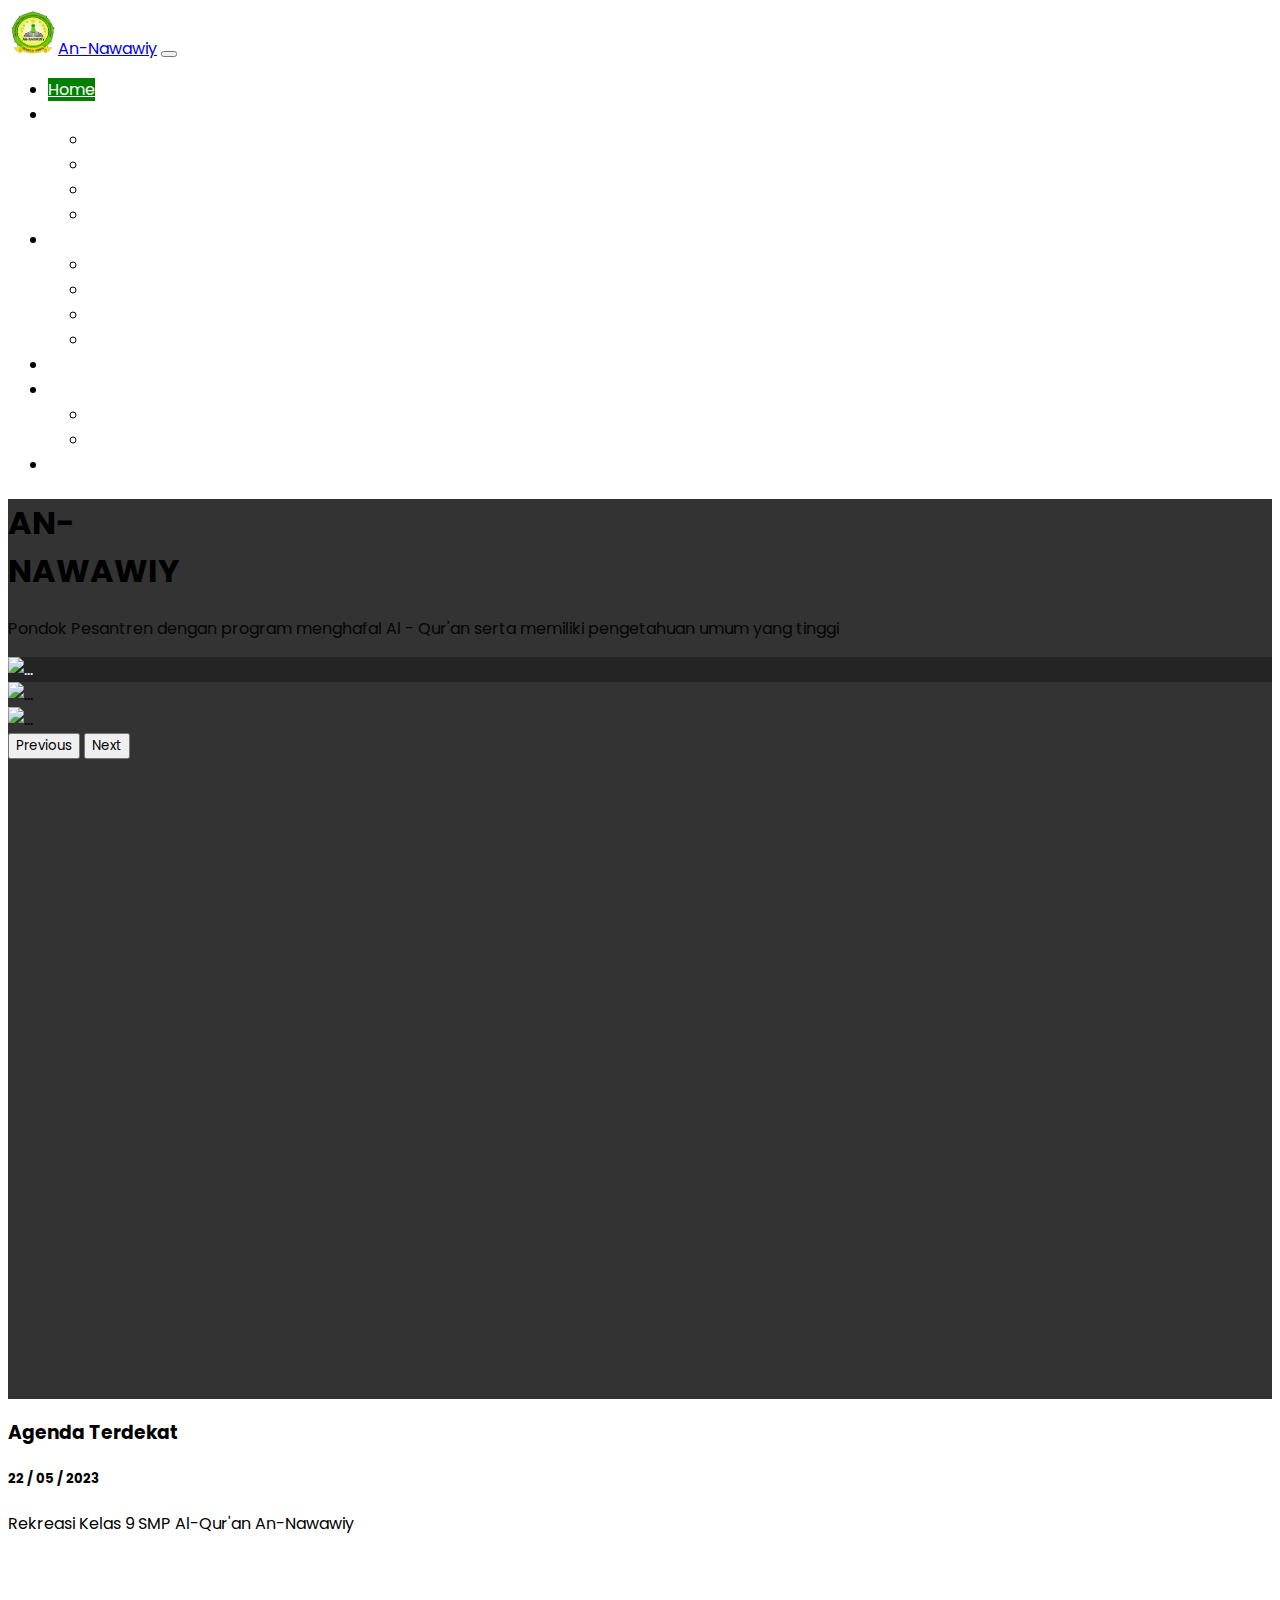
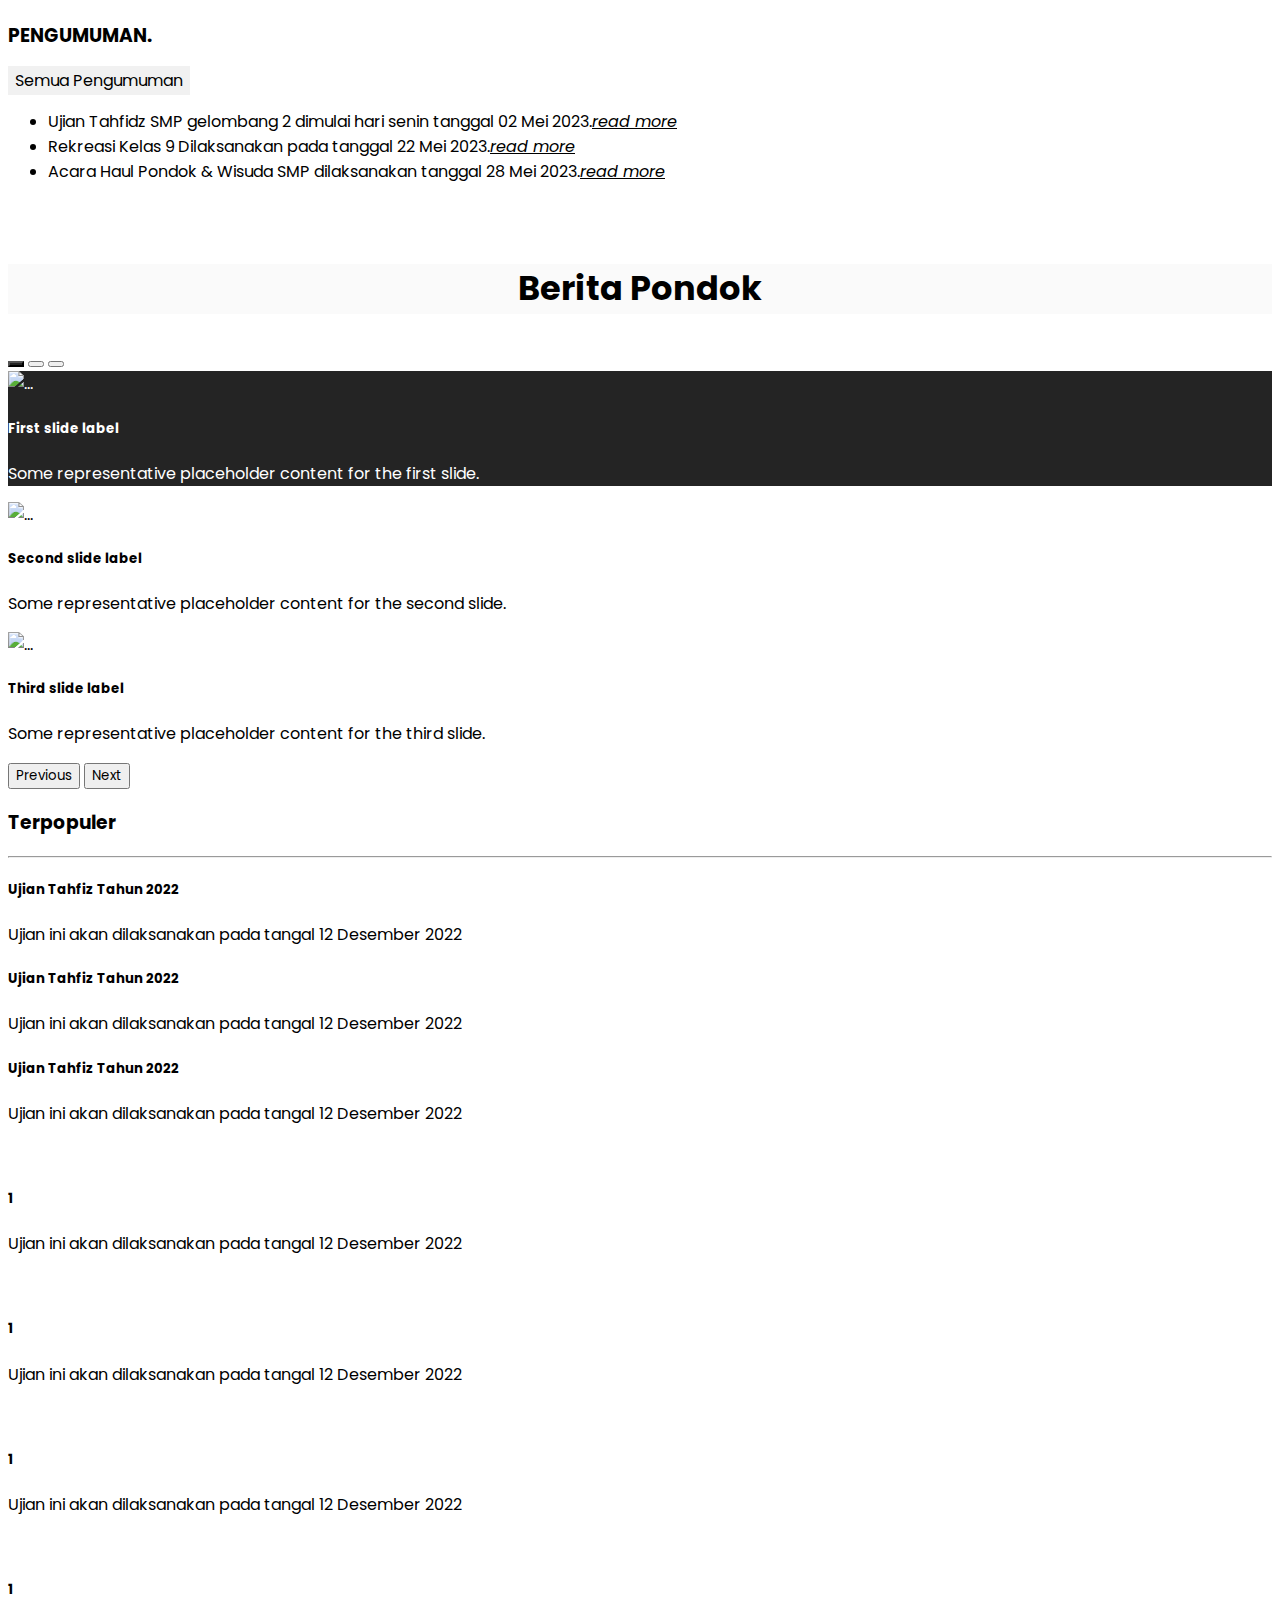
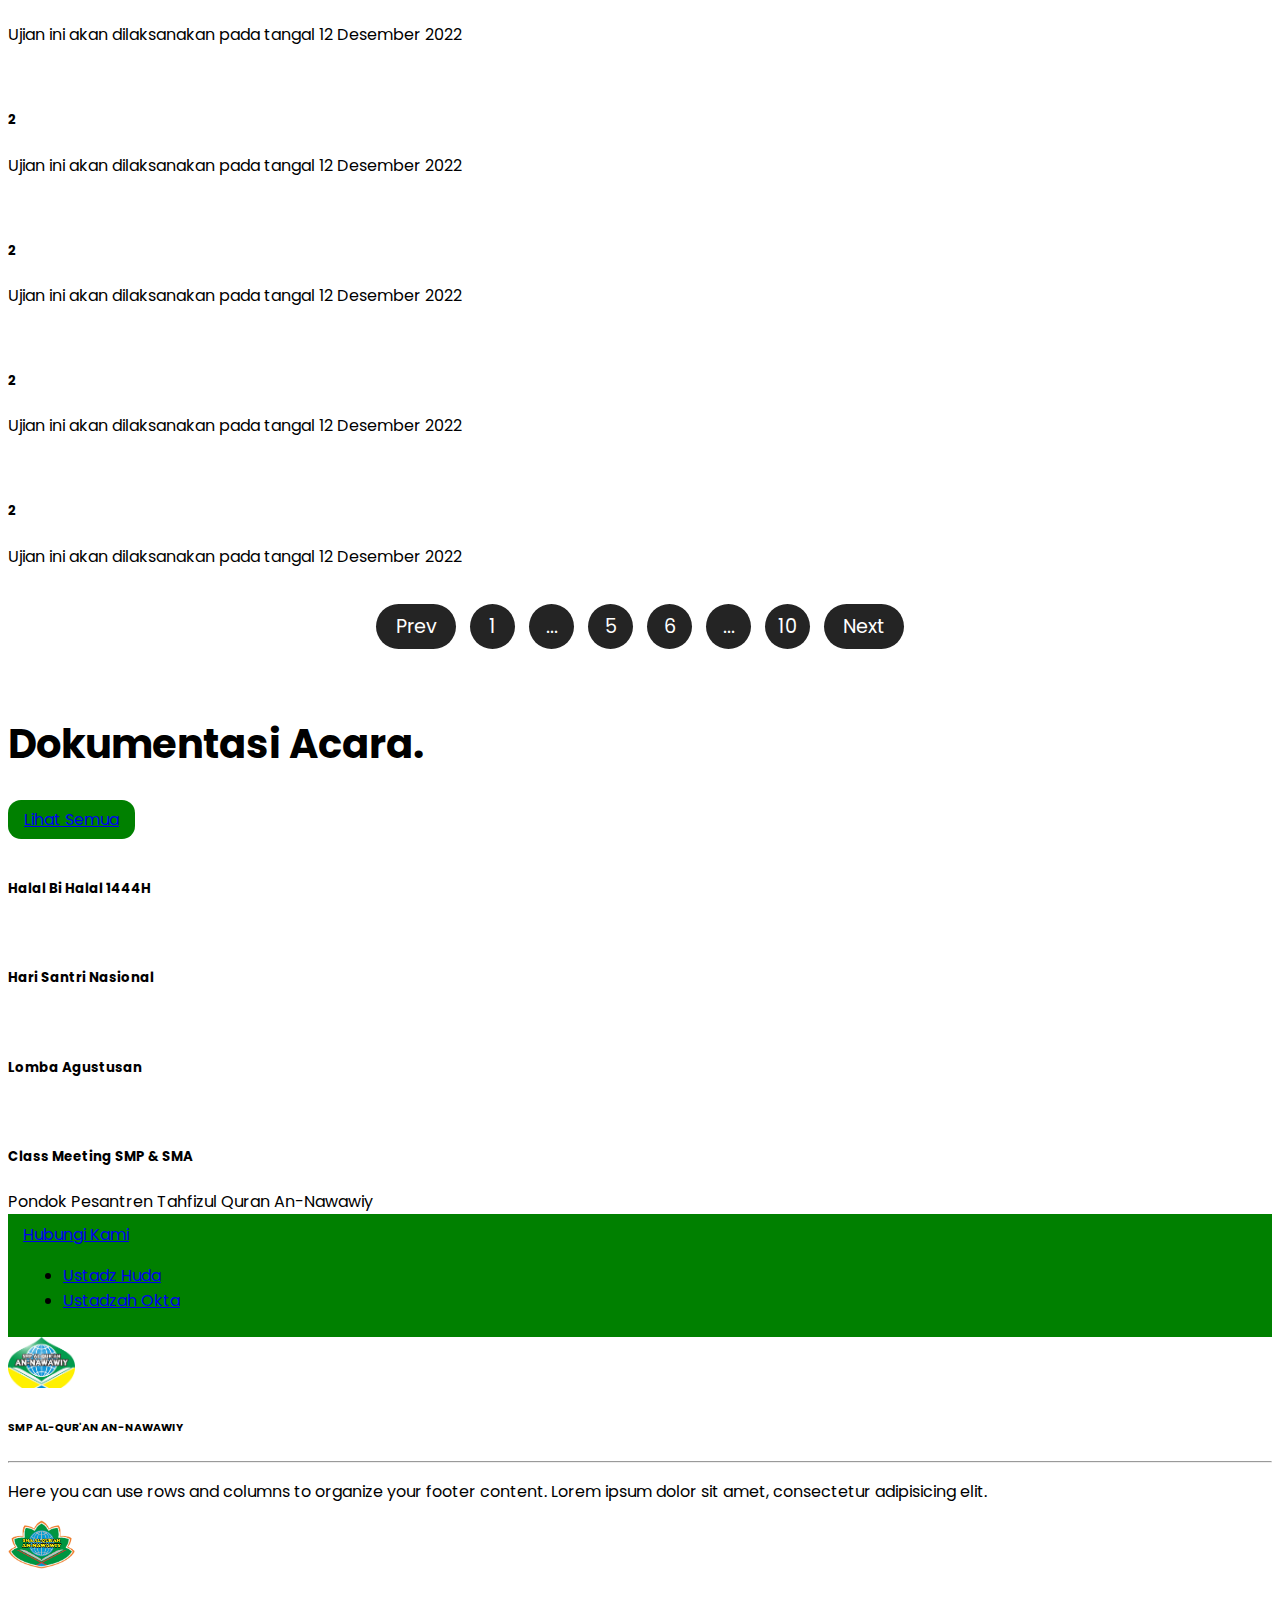
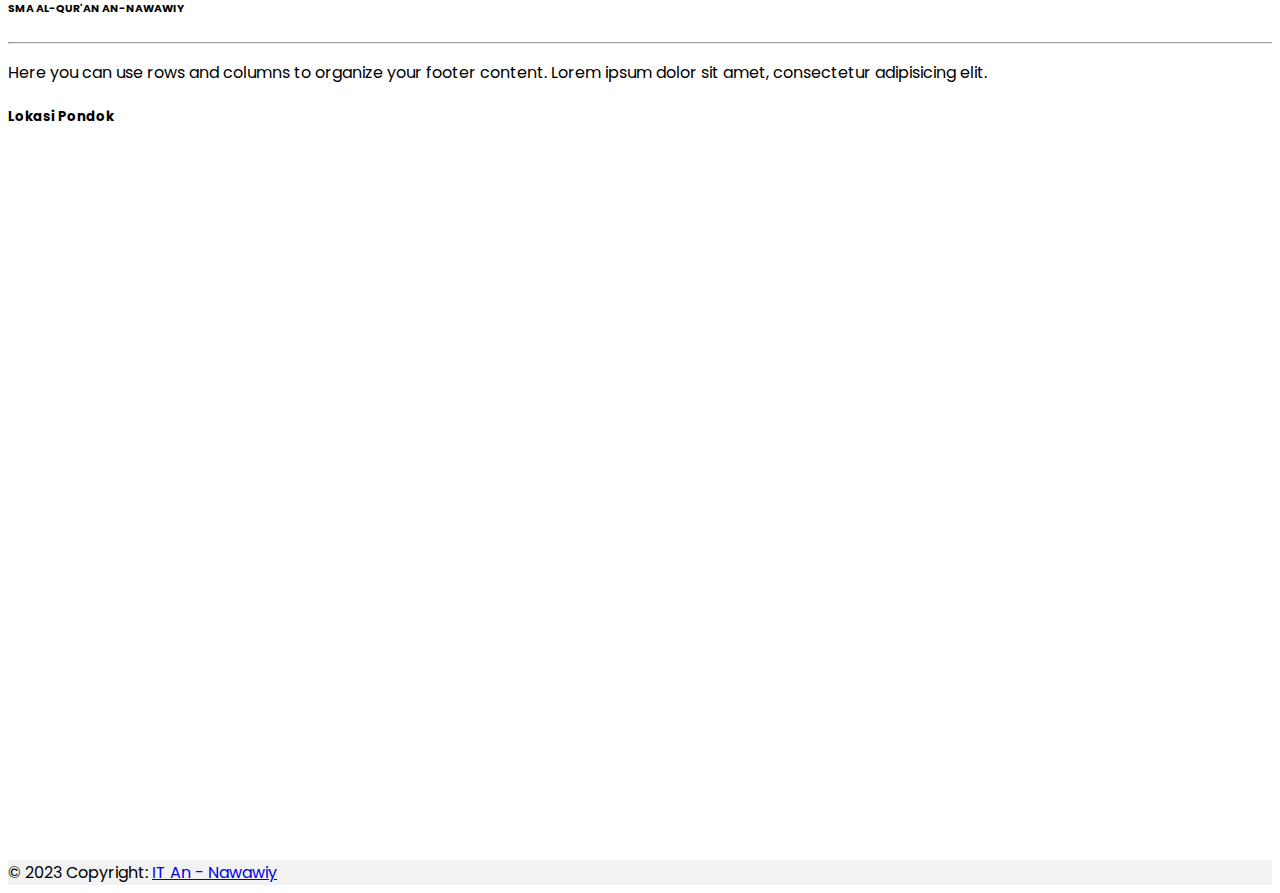
==== index.html @ 1f206e56 "backup" ====
<!DOCTYPE html>
<html lang="en">
  <head>
    <meta charset="utf-8" />
    <meta name="viewport" content="width=device-width, initial-scale=1" />
    <title>An-Nawawiy</title>

    <link rel="shortcut icon" href="image/pondok.png" type="image/x-icon" />
    <!-- CSS only -->
    <link href="https://cdn.jsdelivr.net/npm/bootstrap@5.2.3/dist/css/bootstrap.min.css" rel="stylesheet" integrity="sha384-rbsA2VBKQhggwzxH7pPCaAqO46MgnOM80zW1RWuH61DGLwZJEdK2Kadq2F9CUG65" crossorigin="anonymous" />
    <link href="style.css" rel="stylesheet" />

    <!-- font montserrat -->
    <link rel="preconnect" href="https://fonts.googleapis.com" />
    <link rel="preconnect" href="https://fonts.gstatic.com" crossorigin />
    <link href="https://fonts.googleapis.com/css2?family=Montserrat:wght@400;500;700;800&family=Poppins:wght@300;400;700&display=swap" rel="stylesheet" />
    <!-- font awesome -->
    <link
      rel="stylesheet"
      href="https://cdnjs.cloudflare.com/ajax/libs/font-awesome/6.2.1/css/all.min.css"
      integrity="sha512-MV7K8+y+gLIBoVD59lQIYicR65iaqukzvf/nwasF0nqhPay5w/9lJmVM2hMDcnK1OnMGCdVK+iQrJ7lzPJQd1w=="
      crossorigin="anonymous"
      referrerpolicy="no-referrer"
    />
    <!-- jqueary -->
    <script
      src="https://cdnjs.cloudflare.com/ajax/libs/jquery/3.6.1/jquery.min.js"
      integrity="sha512-aVKKRRi/Q/YV+4mjoKBsE4x3H+BkegoM/em46NNlCqNTmUYADjBbeNefNxYV7giUp0VxICtqdrbqU7iVaeZNXA=="
      crossorigin="anonymous"
      referrerpolicy="no-referrer"
    ></script>
  </head>
  <body>
    <!-- NAVBAR START -->
    <nav class="navbar navbar-expand-lg fixed-top navbar-dark bg-dark">
      <div class="container">
        <a class="navbar-brand fw-bold fs-6" href="#"><img src="image/pondok.png" width="50" />An-Nawawiy</a>
        <button class="navbar-toggler" type="button" data-bs-toggle="collapse" data-bs-target="#navbarNavDarkDropdown" aria-controls="navbarNavDarkDropdown" aria-expanded="false" aria-label="Toggle navigation">
          <span class="navbar-toggler-icon"></span>
        </button>
        <div class="collapse navbar-collapse" id="navbarNavDarkDropdown">
          <ul class="navbar-nav nav-pills mx-auto mb-2 mb-lg-0 text-center">
            <li class="nav-item">
              <a class="nav-link active mx-1" style="background-color: green" aria-current="page" href="#">Home</a>
            </li>
            <!-- dropdown 1 start -->
            <li class="nav-item dropdown mx-1">
              <a class="nav-link dropdown-toggle" href="#" role="button" data-bs-toggle="dropdown" aria-expanded="false"> Profile </a>
              <ul class="dropdown-menu dropdown-menu-dark">
                <li><a class="dropdown-item" href="#">Sejarah</a></li>
                <li><a class="dropdown-item" href="#">Visi dan Misi</a></li>
                <li><a class="dropdown-item" href="Struktur-Organisasi/index.html">Struktur Oraganisasi</a></li>
                <li><a class="dropdown-item" href="#">Pengasuh</a></li>
              </ul>
            </li>
            <!-- dropdown 1 end -->
            <!-- dropdown 2 start -->
            <li class="nav-item dropdown mx-1">
              <a class="nav-link dropdown-toggle" href="#" role="button" data-bs-toggle="dropdown" aria-expanded="false"> Lembaga </a>
              <ul class="dropdown-menu dropdown-menu-dark">
                <li><a class="dropdown-item" href="#">TPQ</a></li>
                <li><a class="dropdown-item" href="#">SMP</a></li>
                <li><a class="dropdown-item" href="#">SMA</a></li>
                <li><a class="dropdown-item" href="#">PPTQ</a></li>
              </ul>
            </li>
            <!-- dropdown 2 end -->
            <li class="nav-item">
              <a class="nav-link mx-1" href="#">Kajian</a>
            </li>
            <li class="nav-item dropdown mx-1">
              <a class="nav-link dropdown-toggle" href="#" role="button" data-bs-toggle="dropdown" aria-expanded="false"> Santri </a>
              <ul class="dropdown-menu dropdown-menu-dark">
                <li><a class="dropdown-item" href="/Dokumentasi-Acara/index.html">Dokumentasi Acara</a></li>
                <li><a class="dropdown-item" href="#">Diskusi Santri</a></li>
              </ul>
            </li>
            <li class="nav-item">
              <a class="nav-link mx-1" href="#">Pendaftaran</a>
            </li>
          </ul>
          <div class="logo-navbar text-center">
            <a class="nav-link logo-navbar-1 fa-brands fa-youtube fs-5 mx-2" href="https://www.youtube.com/channel/UClKJSEhvXaMFrqHq1qPJacw"> </a>

            <a class="nav-link logo-navbar-2 fa-brands fa-instagram fs-5 mx-2" href="https://www.instagram.com/pptq.annawawiy.mojokerto"> </a>

            <a class="nav-link logo-navbar-3 fa-brands fa-facebook fs-5 mx-2" href="https://www.facebook.com/profile.php?id=100090290989902&mibextid=ZbWKwL"> </a>

            <a class="nav-link logo-navbar-4 fa-brands fa-twitter fs-5 mx-2" href="#"> </a>
          </div>
        </div>
      </div>
    </nav>
    <!-- test -->

    <!-- test -->
    <!-- NAVBAR END -->
    <!-- HERO START -->
    <div class="hero d-flex align-items-center">
      <div class="container">
        <div class="row row-cols-lg-2 row-cols-1">
          <div class="col-lg-7 col-sm-12">
            <h1 class="display-1 fw-bold text-white mb-4">AN-<br />NAWAWIY</h1>
            <p class="text-white" style="opacity: 88%">Pondok Pesantren dengan program menghafal Al - Qur'an serta memiliki pengetahuan umum yang tinggi</p>
          </div>
          <!-- carousel start -->
          <div class="col-sm-12 col-lg-5">
            <div class="card">
              <div id="carouselExampleControls" class="carousel slide" data-bs-ride="carousel">
                <div class="carousel-inner">
                  <div class="carousel-item active">
                    <img src="image/halaman1.JPG" class="d-block w-100" alt="..." />
                  </div>
                  <div class="carousel-item">
                    <img src="image/halaman2.JPG" class="d-block w-100" alt="..." />
                  </div>
                  <div class="carousel-item">
                    <img src="image/halaman3.JPG" class="d-block w-100" alt="..." />
                  </div>
                </div>
                <button class="carousel-control-prev" type="button" data-bs-target="#carouselExampleControls" data-bs-slide="prev">
                  <span class="carousel-control-prev-icon" aria-hidden="true"></span>
                  <span class="visually-hidden">Previous</span>
                </button>
                <button class="carousel-control-next" type="button" data-bs-target="#carouselExampleControls" data-bs-slide="next">
                  <span class="carousel-control-next-icon" aria-hidden="true"></span>
                  <span class="visually-hidden">Next</span>
                </button>
              </div>
            </div>
          </div>
          <!-- carousel end -->
        </div>
      </div>
    </div>

    <!-- HERO END -->
    <!-- ABOUT START -->
    <div class="about">
      <div class="container-fluid">
        <div class="row row-cols-lg-2 row-cols-1">
          <div class="col text-center bg-dark py-5 text-white">
            <h3 class="fw-bold">Agenda Terdekat</h3>
            <h5 class="mb-4">22 / 05 / 2023</h5>
            <p>Rekreasi Kelas 9 SMP Al-Qur'an An-Nawawiy</p>
            <br />
            <a class="text-satu nav-link" href="#">Baca Agenda Lainnya</a>
          </div>
          <div class="col pt-5">
            <h3 class="text-center fw-bold mb-0">PENGUMUMAN.</h3>
            <p class="text-pengumuman text-center mb-3">
              <a href="#">Semua Pengumuman</a>
            </p>
            <ul>
              <li>Ujian Tahfidz SMP gelombang 2 dimulai hari senin tanggal <span class="fw-bold">02 Mei 2023</span>.<a class="text-dua nav-link" href="#">read more</a></li>
              <li>Rekreasi Kelas 9 Dilaksanakan pada tanggal <span class="fw-bold">22 Mei 2023</span>.<a class="text-dua nav-link" href="#">read more</a></li>
              <li>Acara Haul Pondok & Wisuda SMP dilaksanakan tanggal <span class="fw-bold">28 Mei 2023</span>.<a class="text-dua nav-link" href="#">read more</a></li>
            </ul>
          </div>
        </div>
      </div>
    </div>

    <!-- ABOUT END -->

    <!-- BERITA START -->

    <div id="project" class="project">
      <div class="container-fluid">
        <div class="row">
          <div class="col" id="tag-headline">
            <h2 style="font-size: 2.1rem" class="fw-bold py-2">Berita Pondok</h2>
          </div>
        </div>
      </div>
    </div>

    <!-- highlight image start -->
    <div class="container mb-5" id="image-start">
      <div class="row row-cols-lg-2 row-cols-1">
        <div class="col-lg-8 col-sm-8 mb-4">
          <div class="card">
            <div id="carouselExampleCaptions" class="carousel slide carousel-fade" data-bs-ride="carousel">
              <div class="carousel-indicators">
                <button type="button" data-bs-target="#carouselExampleCaptions" data-bs-slide-to="0" class="active" aria-current="true" aria-label="Slide 1"></button>
                <button type="button" data-bs-target="#carouselExampleCaptions" data-bs-slide-to="1" aria-label="Slide 2"></button>
                <button type="button" data-bs-target="#carouselExampleCaptions" data-bs-slide-to="2" aria-label="Slide 3"></button>
              </div>
              <div class="carousel-inner">
                <div class="carousel-item active">
                  <img src="image/halaman.JPG" class="d-block w-100" alt="..." />
                  <div class="carousel-caption d-none d-md-block">
                    <h5>First slide label</h5>
                    <p>Some representative placeholder content for the first slide.</p>
                  </div>
                </div>
                <div class="carousel-item">
                  <img src="image/DSC00047.JPG" class="d-block w-100" alt="..." />
                  <div class="carousel-caption d-none d-md-block">
                    <h5>Second slide label</h5>
                    <p>Some representative placeholder content for the second slide.</p>
                  </div>
                </div>
                <div class="carousel-item">
                  <img src="image/halaman.JPG" class="d-block w-100" alt="..." />
                  <div class="carousel-caption d-none d-md-block">
                    <h5>Third slide label</h5>
                    <p>Some representative placeholder content for the third slide.</p>
                  </div>
                </div>
              </div>
              <button class="carousel-control-prev" type="button" data-bs-target="#carouselExampleCaptions" data-bs-slide="prev">
                <span class="carousel-control-prev-icon" aria-hidden="true"></span>
                <span class="visually-hidden">Previous</span>
              </button>
              <button class="carousel-control-next" type="button" data-bs-target="#carouselExampleCaptions" data-bs-slide="next">
                <span class="carousel-control-next-icon" aria-hidden="true"></span>
                <span class="visually-hidden">Next</span>
              </button>
            </div>
          </div>
        </div>

        <!-- highlight image end -->

        <div class="col-lg-4 col-sm-8">
          <h3 class="fw-bold text-center">Terpopuler</h3>
          <hr />
          <div class="card p-2">
            <div class="card-body">
              <h5 class="fw-bold">Ujian Tahfiz Tahun 2022</h5>
              <p>Ujian ini akan dilaksanakan pada tangal 12 Desember 2022</p>
              <a href="#" class="stretched-link"></a>
            </div>
          </div>
          <div class="card p-2">
            <div class="card-body">
              <h5 class="fw-bold">Ujian Tahfiz Tahun 2022</h5>
              <p>Ujian ini akan dilaksanakan pada tangal 12 Desember 2022</p>
              <a href="#" class="stretched-link"></a>
            </div>
          </div>
          <div class="card p-2">
            <div class="card-body">
              <h5 class="fw-bold">Ujian Tahfiz Tahun 2022</h5>
              <p>Ujian ini akan dilaksanakan pada tangal 12 Desember 2022</p>
              <a href="#" class="stretched-link"></a>
            </div>
          </div>
        </div>
      </div>
    </div>

    <!-- HIGHLIGHT BERITA END -->

    <!-- BERITA START -->
    <div class="container">
      <div class="card-content">
        <div class="row row-cols-lg-4 row-cols-2">
          <div class="col-lg-3 col-sm-6">
            <div class="card">
              <a href="#"><img src="image/halaman.JPG" class="w-100 p-2" alt="" /></a>
              <div class="card-body">
                <h5 class="card-title">1</h5>
                <p class="card-text">Ujian ini akan dilaksanakan pada tangal 12 Desember 2022</p>
                <a href="#" class="stretched-link aria-hidden"></a>
              </div>
            </div>
          </div>
          <div class="col-lg-3 col-sm-6">
            <div class="card">
              <a href="#"><img src="image/halaman.JPG" class="w-100 p-2" alt="" /></a>
              <div class="card-body">
                <h5 class="card-title">1</h5>
                <p class="card-text">Ujian ini akan dilaksanakan pada tangal 12 Desember 2022</p>
                <a href="#" class="stretched-link aria-hidden"></a>
              </div>
            </div>
          </div>
          <div class="col-lg-3 col-sm-6">
            <div class="card">
              <a href="#"><img src="image/halaman.JPG" class="w-100 p-2" alt="" /></a>
              <div class="card-body">
                <h5 class="card-title">1</h5>
                <p class="card-text">Ujian ini akan dilaksanakan pada tangal 12 Desember 2022</p>
                <a href="#" class="stretched-link aria-hidden"></a>
              </div>
            </div>
          </div>
          <div class="col-lg-3 col-sm-6">
            <div class="card">
              <a href="#"><img src="image/halaman.JPG" class="w-100 p-2" alt="" /></a>
              <div class="card-body">
                <h5 class="card-title">1</h5>
                <p class="card-text">Ujian ini akan dilaksanakan pada tangal 12 Desember 2022</p>
                <a href="#" class="stretched-link aria-hidden"></a>
              </div>
            </div>
          </div>
          <div class="col-lg-3 col-sm-6">
            <div class="card">
              <a href="#"><img src="image/halaman.JPG" class="w-100 p-2" alt="" /></a>
              <div class="card-body">
                <h5 class="card-title">2</h5>
                <p class="card-text">Ujian ini akan dilaksanakan pada tangal 12 Desember 2022</p>
                <a href="#" class="stretched-link aria-hidden"></a>
              </div>
            </div>
          </div>
          <div class="col-lg-3 col-sm-6">
            <div class="card">
              <a href="#"><img src="image/halaman.JPG" class="w-100 p-2" alt="" /></a>
              <div class="card-body">
                <h5 class="card-title">2</h5>
                <p class="card-text">Ujian ini akan dilaksanakan pada tangal 12 Desember 2022</p>
                <a href="#" class="stretched-link aria-hidden"></a>
              </div>
            </div>
          </div>
          <div class="col-lg-3 col-sm-6">
            <div class="card">
              <a href="#"><img src="image/halaman.JPG" class="w-100 p-2" alt="" /></a>
              <div class="card-body">
                <h5 class="card-title">2</h5>
                <p class="card-text">Ujian ini akan dilaksanakan pada tangal 12 Desember 2022</p>
                <a href="#" class="stretched-link aria-hidden"></a>
              </div>
            </div>
          </div>
          <div class="col-lg-3 col-sm-6">
            <div class="card">
              <a href="#"><img src="image/halaman.JPG" class="w-100 p-2" alt="" /></a>
              <div class="card-body">
                <h5 class="card-title">2</h5>
                <p class="card-text">Ujian ini akan dilaksanakan pada tangal 12 Desember 2022</p>
                <a href="#" class="stretched-link aria-hidden"></a>
              </div>
            </div>
          </div>
        </div>
      </div>
    </div>
    <div class="pagination-indi">
      <li class="page-item previous-page disable"><a class="page-link" href="#">Prev</a></li>
      <li class="page-item current-page active"><a class="page-link" href="#">1</a></li>
      <li class="page-item dots"><a class="page-link" href="#">...</a></li>
      <li class="page-item current-page"><a class="page-link" href="#">5</a></li>
      <li class="page-item current-page"><a class="page-link" href="#">6</a></li>
      <li class="page-item dots"><a class="page-link" href="#">...</a></li>
      <li class="page-item current-page"><a class="page-link" href="#">10</a></li>
      <li class="page-item next-page"><a class="page-link" href="#">Next</a></li>
    </div>
    <!-- BERITA END -->

    <!-- DOKUMENTASI ACARA START -->
    <div class="container mb-5">
      <div class="row row-cols-lg-2 row-cols-1">
        <div class="col-lg-10 col-sm-12">
          <h2 style="font-size: 2.5rem" class="text-dokumentasi">Dokumentasi Acara.</h2>
        </div>

        <div class="col-lg-2 col-sm-12 align-self-center">
          <a href="/Dokumentasi-Acara/index.html" class="text-dokumentasi-lainnya text-white">Lihat Semua</a>
        </div>
      </div>
    </div>

    <!-- image start -->
    <div class="container mb-4">
      <div class="row">
        <div class="col-lg-3 col-sm-6">
          <div class="card">
            <a href="#"><img src="image/DSC00047.JPG" class="w-100 p-2" alt="" /></a>
            <div class="card-body">
              <h5 class="card-title">Halal Bi Halal 1444H</h5>
              <a href="/Dokumentasi-Acara/index.html#HalalBiHalal-2" class="stretched-link aria-hidden"></a>
            </div>
          </div>
        </div>
        <div class="col-lg-3 col-sm-6">
          <div class="card">
            <a href="#"><img src="image/DSC00047.JPG" class="w-100 p-2" alt="" /></a>
            <div class="card-body">
              <h5 class="card-title">Hari Santri Nasional</h5>
              <a href="#" class="stretched-link aria-hidden"></a>
            </div>
          </div>
        </div>
        <div class="col-lg-3 col-sm-6">
          <div class="card">
            <a href="#"><img src="image/DSC00047.JPG" class="w-100 p-2" alt="" /></a>
            <div class="card-body">
              <h5 class="card-title">Lomba Agustusan</h5>
              <a href="#" class="stretched-link aria-hidden"></a>
            </div>
          </div>
        </div>
        <div class="col-lg-3 col-sm-6">
          <div class="card">
            <a href="#"><img src="image/DSC00047.JPG" class="w-100 p-2" alt="" /></a>
            <div class="card-body">
              <h5 class="card-title">Class Meeting SMP & SMA</h5>
              <a href="#" class="stretched-link aria-hidden"></a>
            </div>
          </div>
        </div>
      </div>
    </div>
    <!-- DOKUMENTASI ACARA END -->

    <footer class="text-center text-lg-start bg-dark text-white">
      <!-- Section: Social media -->
      <section class="d-flex justify-content-center justify-content-lg-between p-4 border-bottom">
        <!-- Left -->
        <div class="ms-5 d-none d-lg-block fw-bold">
          <span>Pondok Pesantren Tahfizul Quran An-Nawawiy</span>
        </div>
        <!-- Left -->

        <!-- Right -->
        <div>
          <div class="dropdown dropdown-footer rounded-3">
            <a class="nav-link dropdown-toggle" href="#" role="button" data-bs-toggle="dropdown" aria-expanded="false"> Hubungi Kami </a>
            <ul class="dropdown-menu dropdown-menu-dark">
              <li><a class="dropdown-item" href=" https://api.whatsapp.com/send?phone=085746644232">Ustadz Huda</a></li>
              <li><a class="dropdown-item" href="https://api.whatsapp.com/send?phone=08563195659">Ustadzah Okta</a></li>
            </ul>
          </div>
          <!-- <a href="" class="logo-sosial logo-sosial-1 me-4 text-reset">
            <i class="fab fa-facebook-f"></i>
          </a>
          <a href="" class="logo-sosial logo-sosial-2 me-4 text-reset">
            <i class="fab fa-twitter"></i>
          </a>
          <a href="" class="logo-sosial logo-sosial-3 me-4 text-reset">
            <i class="fab fa-google"></i>
          </a>
          <a href="" class="logo-sosial logo-sosial-4 me-4 text-reset">
            <i class="fab fa-instagram"></i>
          </a>
          <a href="" class="logo-sosial logo-sosial-5 me-4 text-reset">
            <i class="fab fa-youtube"></i>
          </a> -->
        </div>
        <!-- Right -->
      </section>
      <!-- Section: Social media -->

      <!-- Section: Links  -->
      <section class="">
        <div class="container text-center text-md-start mt-5">
          <!-- Grid row -->
          <div class="row mt-3">
            <!-- Grid column -->
            <div class="col-md-3 col-lg-4 col-xl-3 mx-auto mb-4">
              <!-- Content -->
              <i><img src="image/smpq.png" width="67" class="mb-3" /></i>
              <h6 class="text-uppercase fw-bold mb-3"><i class=""></i>SMP AL-QUR'AN AN-NAWAWIY</h6>
              <hr />
              <p>Here you can use rows and columns to organize your footer content. Lorem ipsum dolor sit amet, consectetur adipisicing elit.</p>
            </div>
            <!-- Grid column -->
            <div class="col-md-3 col-lg-4 col-xl-3 mx-auto mb-4">
              <!-- Content -->
              <i><img src="image/LOGO SMAQ.png" width="67" class="mb-3" /></i>
              <h6 class="text-uppercase fw-bold mb-3"><i class=""></i>SMA AL-QUR'AN AN-NAWAWIY</h6>
              <hr />
              <p>Here you can use rows and columns to organize your footer content. Lorem ipsum dolor sit amet, consectetur adipisicing elit.</p>
            </div>
            <!-- Grid column -->

            <!-- Grid column -->

            <!-- Grid column -->

            <!-- Grid column -->

            <!-- Grid column -->
            <div class="col-md-4 col-lg-4 col-xl-3 mx-auto mb-md-0 mt-4">
              <!-- Links -->
              <h5 class="fw-bold mb-3">Lokasi Pondok</h5>
              <!--Google map-->
              <div id="map-container-google-3" class="z-depth-1-half map-container-3 align-items-center">
                <iframe
                  src="https://www.google.com/maps/embed?pb=!1m18!1m12!1m3!1d3955.7604045094995!2d112.42749667425213!3d-7.4916852738837285!2m3!1f0!2f0!3f0!3m2!1i1024!2i768!4f13.1!3m3!1m2!1s0x2e780d7ded31c417%3A0x82190db1566d3d13!2sSMP%20Alquran%20An-nawawiy%20Mangelo%20mojokerto!5e0!3m2!1sen!2sus!4v1683362633997!5m2!1sen!2sus"
                  width="400"
                  height="300"
                  style="border: 0"
                  allowfullscreen=""
                  loading="lazy"
                  referrerpolicy="no-referrer-when-downgrade"
                ></iframe>
              </div>
            </div>
            <!-- Grid column -->
          </div>
          <!-- Grid row -->
        </div>
      </section>
      <!-- Section: Links  -->

      <!-- Copyright -->
      <div class="text-center p-4" style="background-color: rgba(0, 0, 0, 0.05)">
        © 2023 Copyright:
        <a class="text-reset fw-bold" href="#">IT An - Nawawiy</a>
      </div>
      <!-- Copyright -->
    </footer>

    <!-- Option 1: Bootstrap Bundle with Popper -->
    <script src="https://cdn.jsdelivr.net/npm/bootstrap@5.2.3/dist/js/bootstrap.bundle.min.js" integrity="sha384-kenU1KFdBIe4zVF0s0G1M5b4hcpxyD9F7jL+jjXkk+Q2h455rYXK/7HAuoJl+0I4" crossorigin="anonymous"></script>

    <script type="text/javascript">
      function getPageList(totalPages, page, maxLength) {
        function range(start, end) {
          return Array.from(Array(end - start + 1), (_, i) => i + start);
        }

        var sideWidth = maxLength < 9 ? 1 : 2;
        var leftWidth = (maxLength - sideWidth * 2 - 3) >> 1;
        var rightWidth = (maxLength - sideWidth * 2 - 3) >> 1;

        if (totalPages <= maxLength) {
          return range(1, totalPages);
        }

        if (page <= maxLength - sideWidth - 1 - rightWidth) {
          return range(1, maxLength - sideWidth - 1).concat(0, range(totalPages - sideWidth + 1, totalPages));
        }

        if (page >= totalPages - sideWidth - 1 - rightWidth) {
          return range(1, sideWidth).concat(0, range(totalPages - sideWidth - 1 - rightWidth - leftWidth, totalPages));
        }

        return range(1, sideWidth).concat(0, range(page - leftWidth, page + rightWidth), 0, range(totalPages - sideWidth + 1, totalPages));
      }

      $(function () {
        var numberOfItems = $(".card-content .card").length;
        var limitPerPage = 4; //How many card items visible per a page
        var totalPages = Math.ceil(numberOfItems / limitPerPage);
        var paginationSize = 7; //How many page elements visible in the pagination
        var currentPage;

        function showPage(whichPage) {
          if (whichPage < 1 || whichPage > totalPages) return false;

          currentPage = whichPage;

          $(".card-content .card")
            .hide()
            .slice((currentPage - 1) * limitPerPage, currentPage * limitPerPage)
            .show();

          $(".pagination-indi li").slice(1, -1).remove();

          getPageList(totalPages, currentPage, paginationSize).forEach((item) => {
            $("<li>")
              .addClass("page-item")
              .addClass(item ? "current-page" : "dots")
              .toggleClass("active", item === currentPage)
              .append(
                $("<a>")
                  .addClass("page-link")
                  .attr({ href: "javascript:void(0)" })
                  .text(item || "...")
              )
              .insertBefore(".next-page");
          });

          $(".previous-page").toggleClass("disable", currentPage === 1);
          $(".next-page").toggleClass("disable", currentPage === totalPages);
          return true;
        }

        $(".pagination-indi").append(
          $("<li>")
            .addClass("page-item")
            .addClass("previous-page")
            .append($("<a>").addClass("page-link").attr({ href: "javascript:void(0)" }).text("Prev")),
          $("<li>")
            .addClass("page-item")
            .addClass("next-page")
            .append($("<a>").addClass("page-link").attr({ href: "javascript:void(0)" }).text("Next"))
        );

        $(".card-content").show();
        showPage(1);

        $(document).on("click", ".pagination-indi li.current-page:not(.active)", function () {
          return showPage(+$(this).text());
        });

        $(".next-page").on("click", function () {
          return showPage(currentPage + 1);
        });

        $(".previous-page").on("click", function () {
          return showPage(currentPage - 1);
        });
      });
    </script>
  </body>
</html>
---- style.css ----
* {
  font-family: "Poppins", sans-serif;
}

.logo-ig {
  color: white;
}

.navbar i:hover {
  color: green;
  cursor: pointer;
}

.navbar-nav a:hover {
  color: green;
  cursor: pointer;
  font-weight: bold;
}

.navbar-nav a {
  color: white;
  cursor: pointer;
}

.navbar {
  transition: all 0.3s ease;
}

.navbar.scrolling-active {
  background-color: rgb(27, 27, 27);
  padding: 15px 0px 15px 0px;
}

.hero {
  background-image: linear-gradient(rgba(0, 0, 0, 0.8), rgba(0, 0, 0, 0.8)), url(image/halaman.JPG);
  background-size: cover;
  background-position: center;
  background-repeat: none;
  width: 100%;
  height: 100vh;
}

.logo-navbar .logo-navbar-1 {
  color: white;
}
.logo-navbar .logo-navbar-1:hover {
  color: #db4437;
}
.logo-navbar .logo-navbar-2 {
  color: white;
}
.logo-navbar .logo-navbar-2:hover {
  color: #833ab4;
}
.logo-navbar .logo-navbar-3 {
  color: white;
}
.logo-navbar .logo-navbar-3:hover {
  color: #4267b2;
}
.logo-navbar .logo-navbar-4 {
  color: white;
}
.logo-navbar .logo-navbar-4:hover {
  color: #1da1f2;
}
.logo-navbar .logo-navbar-5 {
  color: white;
}
.logo-navbar .logo-navbar-5:hover {
  color: green;
}

/* agenda-pengumuman start */
.text-pengumuman a {
  text-decoration: none;
  color: black;
  background-color: rgb(241, 241, 241);
  padding: 3px 7px;
}
.text-pengumuman a:hover {
  background-color: rgb(73, 73, 73);
  color: white;
  transition: all 0.1s ease-in-out;
  padding: 4px 8px;
}
.about .text-satu {
  color: white;
  font-style: italic;
}
.about .text-satu:hover {
  color: green;
  font-style: normal;
}
.about .text-dua {
  color: black;
  font-style: italic;
}
.about .text-dua:hover {
  color: green;
  font-style: normal;
}
/* agenda pengumuman end */

/* berita start */
.project {
  margin-top: 5rem;
  margin-bottom: 2rem;
}

#tag-headline {
  background-color: rgb(250, 250, 250);
  text-align: center;
}
/* berita end */

/* card start */

.card {
  border: none;
}

.card:hover {
  background: rgb(36, 36, 36);
}

.card .text-read {
  text-decoration: none;
  color: black;
}

.card:hover .text-read {
  color: white;
  transition: all ease-in-out 0.15s;
}

.card:hover .card-body {
  color: white;
  transition: all ease-in-out 0.15s;
}

/* card end */

/* card dokumentasi start */
.text-dokumentasi-lainnya {
  text-align: buttom;
  padding: 8px 16px;
  background-color: green;
  border-radius: 13px;
  font-style: none;
}
.text-dokumentasi-lainnya:hover {
  background-color: rgb(8, 82, 8);
  transition: 0.2s ease-in-out;
}
/* card dokumentasi end */
/* MAPS GOOGLE START */
.map-container-3 {
  overflow: hidden;
  padding-bottom: 56.25%;
  position: relative;
  height: 0;
}
.map-container-3 iframe {
  left: 0;
  top: 0;
  height: 100%;
  width: 100%;
  position: absolute;
}
/* MAPS GOOGLE END */

/* pagination js start */
.page-item:hover {
  color: grey;
  transition: all 0.1s ease-in-out;
}

.pagination-indi {
  text-align: center;
  margin: 30px 30px 60px;
  user-select: none;
}

.pagination-indi li {
  display: inline-block;
  margin: 5px;
}

.pagination-indi li a {
  color: #fff;
  text-decoration: none;
  font-size: 1.2em;
  line-height: 45px;
}

.previous-page,
.next-page {
  background: rgb(36, 36, 36);
  width: 80px;
  border-radius: 45px;
  cursor: pointer;
  transition: 0.3s ease;
}

.previous-page:hover {
  transform: translateX(-5px);
}

.next-page:hover {
  transform: translateX(5px);
}

.current-page,
.dots {
  background: rgb(36, 36, 36);
  width: 45px;
  border-radius: 50%;
  cursor: pointer;
}

.active {
  color: white;
  background: rgb(36, 36, 36);
}

.disable {
  background: rgb(36, 36, 36);
}

/* pagination end */

/* dokumentasi acara start */
.text-dokumentasi {
  font-weight: bold;
}
/* dokumentasi acara end */

/* sosial media logo footer start */
.dropdown.dropdown-footer {
  background-color: green;
  padding: 8px 15px;
}

.dropdown:hover.dropdown-footer {
  background-color: rgb(3, 71, 3);
  transition: 0.2s ease-in-out;
}

.logo-sosial-1 {
  padding: 5px 7px;
  border-radius: 25%;
}
.logo-sosial-1:hover {
  background-color: #4267b2;
}
.logo-sosial-2 {
  padding: 5px;
  border-radius: 25%;
}
.logo-sosial-2:hover {
  background-color: #1da1f2;
}
.logo-sosial-3 {
  padding: 5px;
  border-radius: 25%;
}
.logo-sosial-3:hover {
  background-color: #db4437;
}
.logo-sosial-4 {
  padding: 5px 8px;
  border-radius: 25%;
}
.logo-sosial-4:hover {
  background: linear-gradient(45deg, #405de6, #5851db, #833ab4, #c13584, #e1306c, #fd1d1d);
}
.logo-sosial-5 {
  padding: 5px 8px;
  border-radius: 25%;
}
.logo-sosial-5:hover {
  background-color: #db4437;
}

/* sosial media footer end */
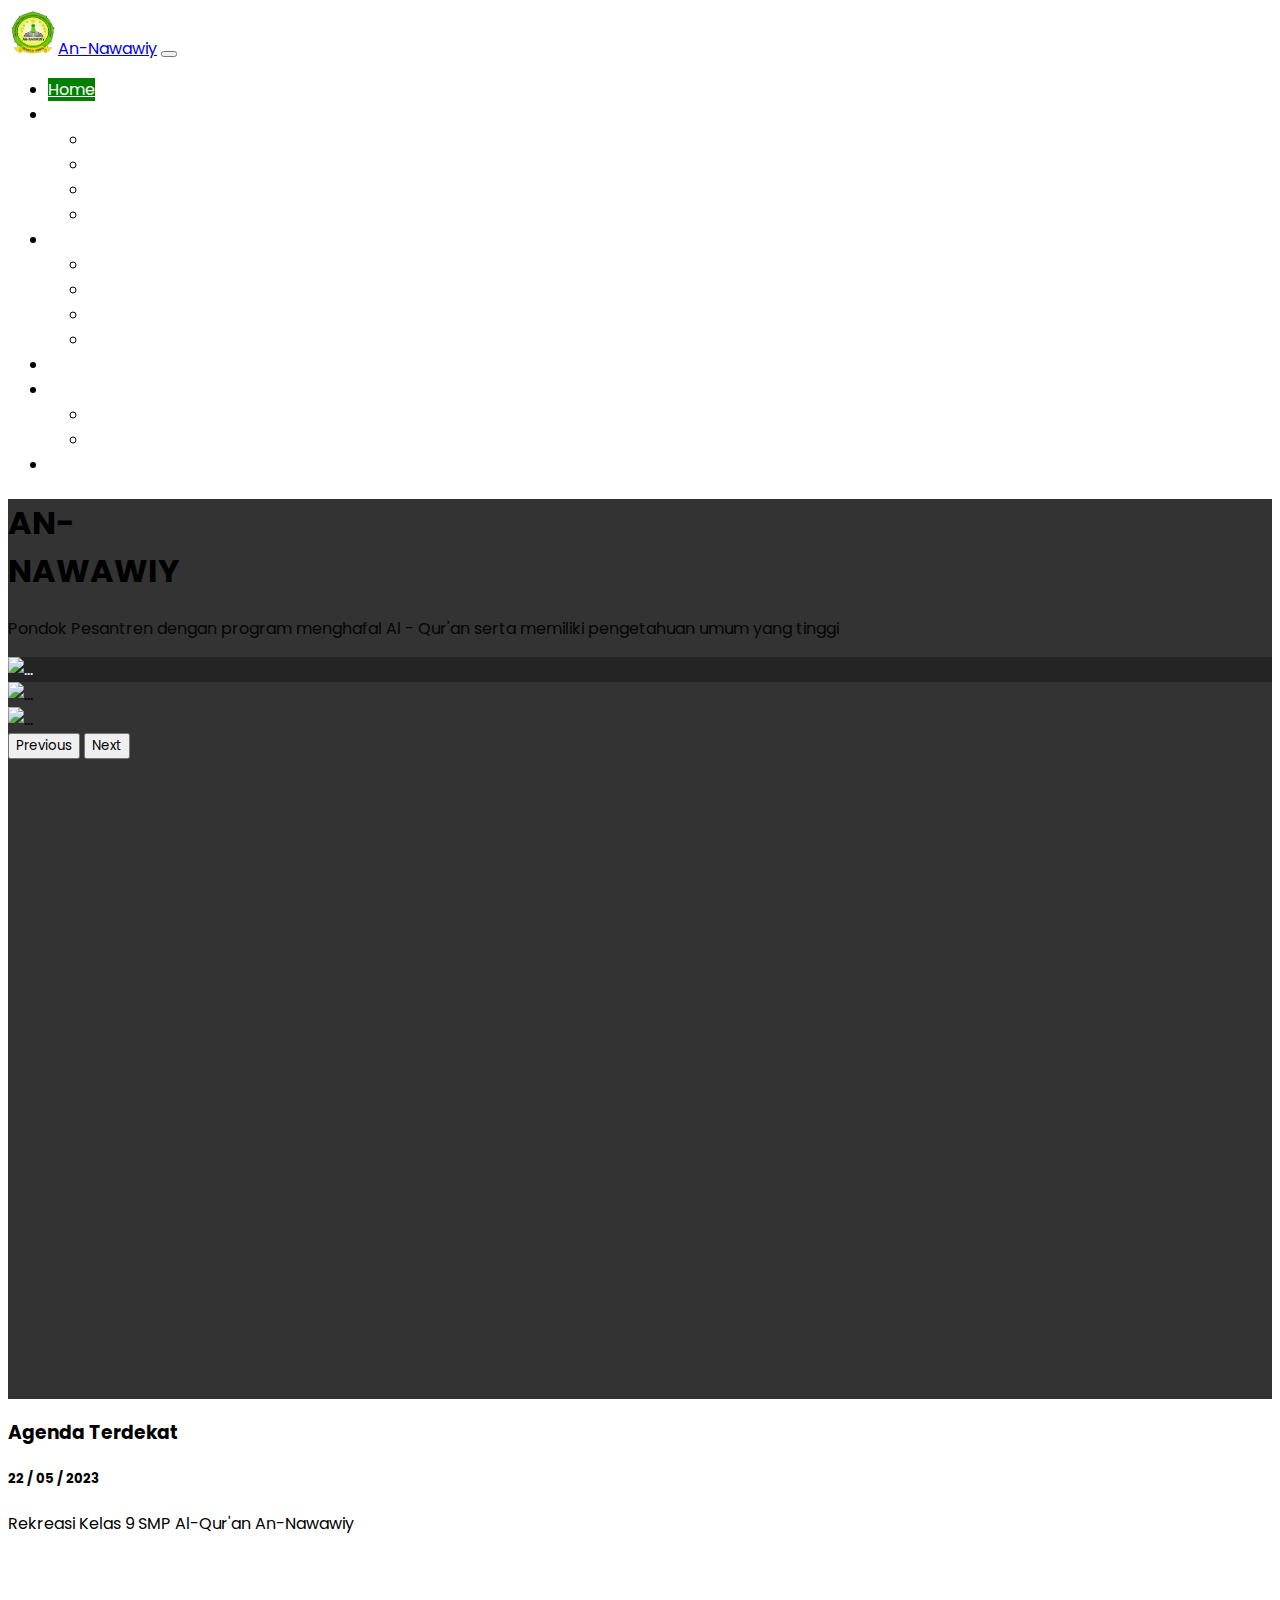
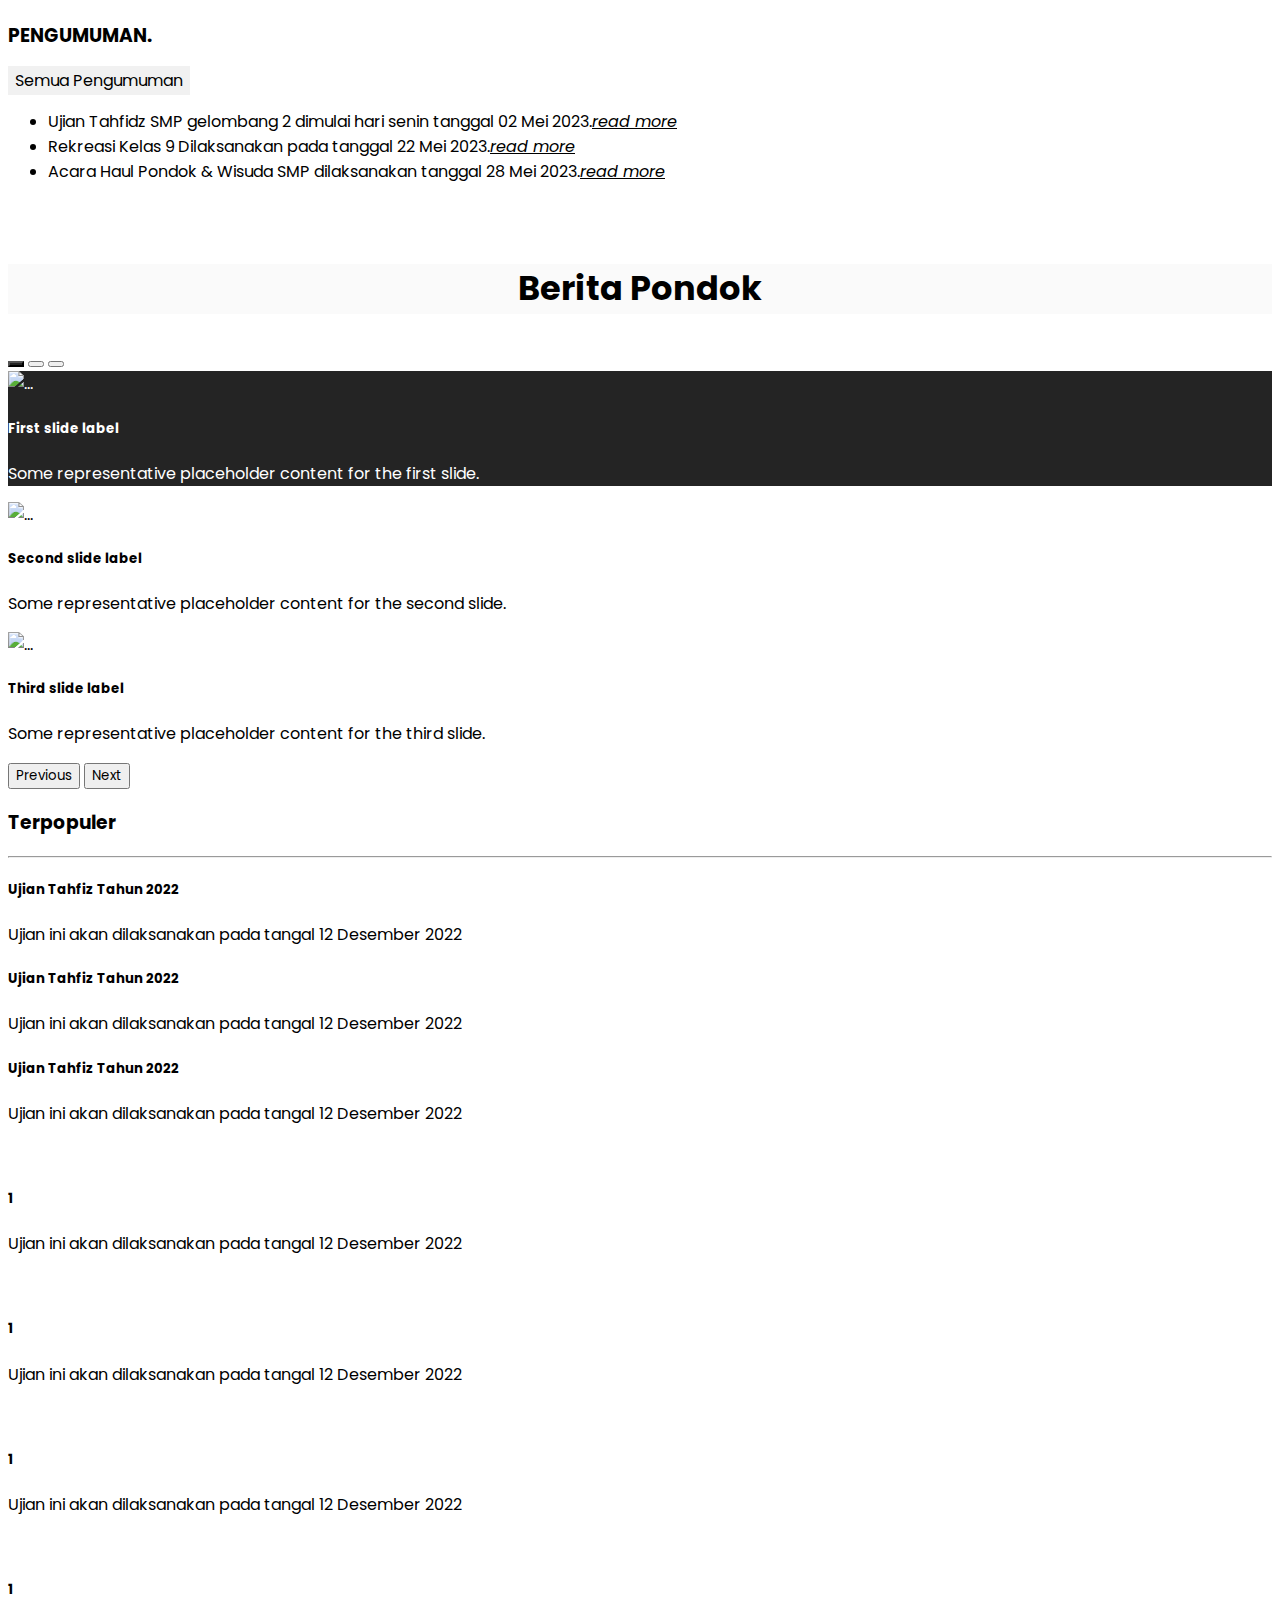
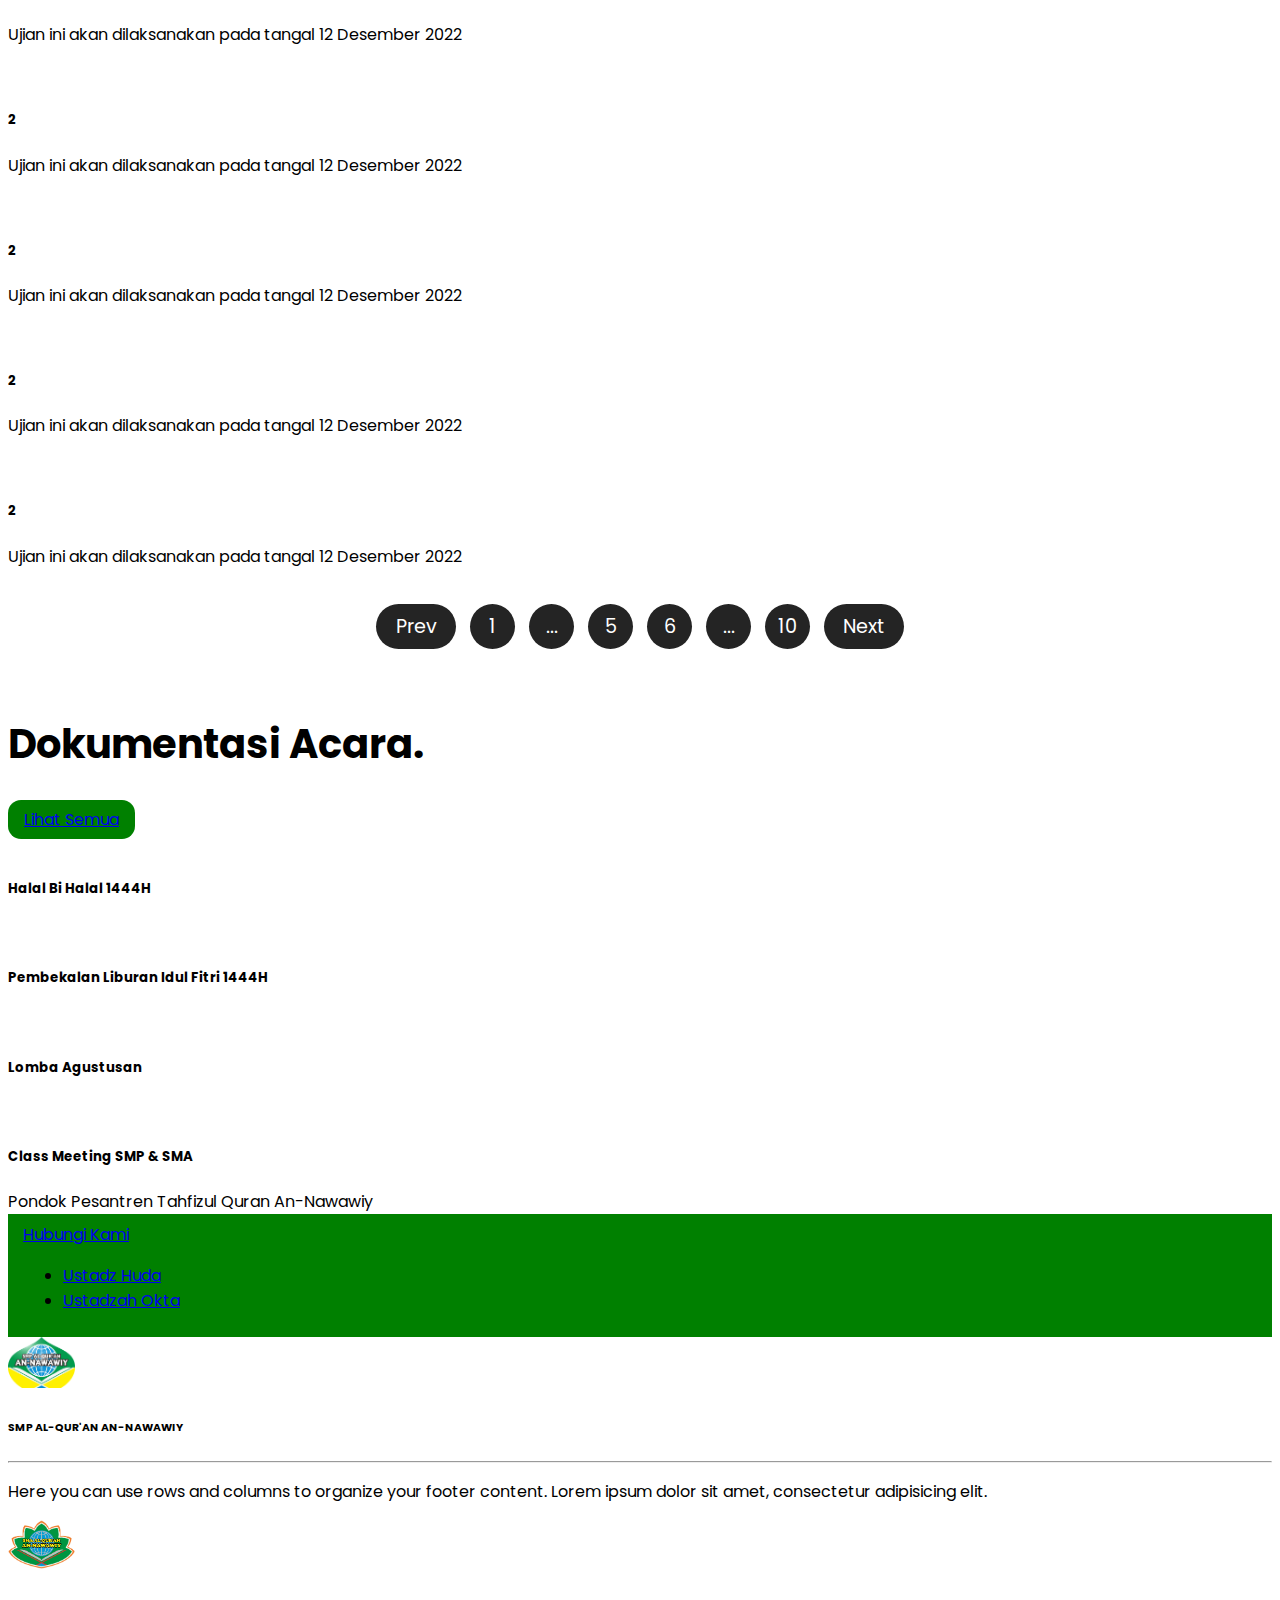
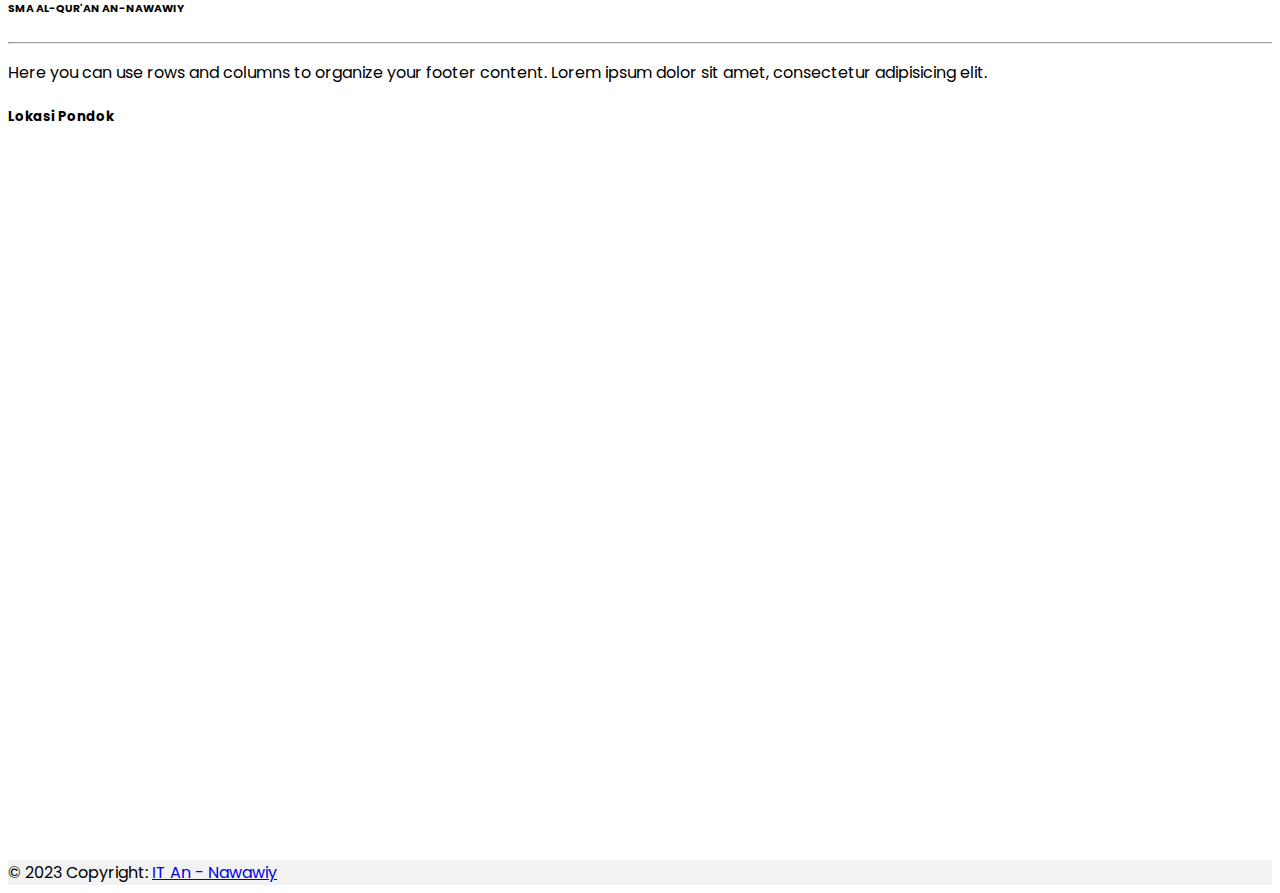
==== commit c8fa9e92: "11 mei 2023" ====
--- a/index.html
+++ b/index.html
@@ -370,7 +370,7 @@
       <div class="row">
         <div class="col-lg-3 col-sm-6">
           <div class="card">
-            <a href="#"><img src="image/DSC00047.JPG" class="w-100 p-2" alt="" /></a>
+            <a href="#"><img src="https://drive.google.com/uc?export=view&id=12PHSePf0B35TyYlkq0gxSsQDnZmElTOk" class="w-100 p-2" alt="" /></a>
             <div class="card-body">
               <h5 class="card-title">Halal Bi Halal 1444H</h5>
               <a href="/Dokumentasi-Acara/index.html#HalalBiHalal-2" class="stretched-link aria-hidden"></a>
@@ -379,9 +379,9 @@
         </div>
         <div class="col-lg-3 col-sm-6">
           <div class="card">
-            <a href="#"><img src="image/DSC00047.JPG" class="w-100 p-2" alt="" /></a>
+            <a href="#"><img src="https://drive.google.com/uc?export=view&id=182tDZDLUg4qQnO2oJfoJIO0rWS5ZTL54" class="w-100 p-2" alt="" /></a>
             <div class="card-body">
-              <h5 class="card-title">Hari Santri Nasional</h5>
+              <h5 class="card-title">Pembekalan Liburan Idul Fitri 1444H</h5>
               <a href="#" class="stretched-link aria-hidden"></a>
             </div>
           </div>
@@ -422,8 +422,8 @@
           <div class="dropdown dropdown-footer rounded-3">
             <a class="nav-link dropdown-toggle" href="#" role="button" data-bs-toggle="dropdown" aria-expanded="false"> Hubungi Kami </a>
             <ul class="dropdown-menu dropdown-menu-dark">
-              <li><a class="dropdown-item" href=" https://api.whatsapp.com/send?phone=085746644232">Ustadz Huda</a></li>
-              <li><a class="dropdown-item" href="https://api.whatsapp.com/send?phone=08563195659">Ustadzah Okta</a></li>
+              <li><a class="dropdown-item" href=" https://api.whatsapp.com/send?phone=085746644232" target="_blank">Ustadz Huda</a></li>
+              <li><a class="dropdown-item" href="https://api.whatsapp.com/send?phone=08563195659" target="_blank">Ustadzah Okta</a></li>
             </ul>
           </div>
           <!-- <a href="" class="logo-sosial logo-sosial-1 me-4 text-reset">
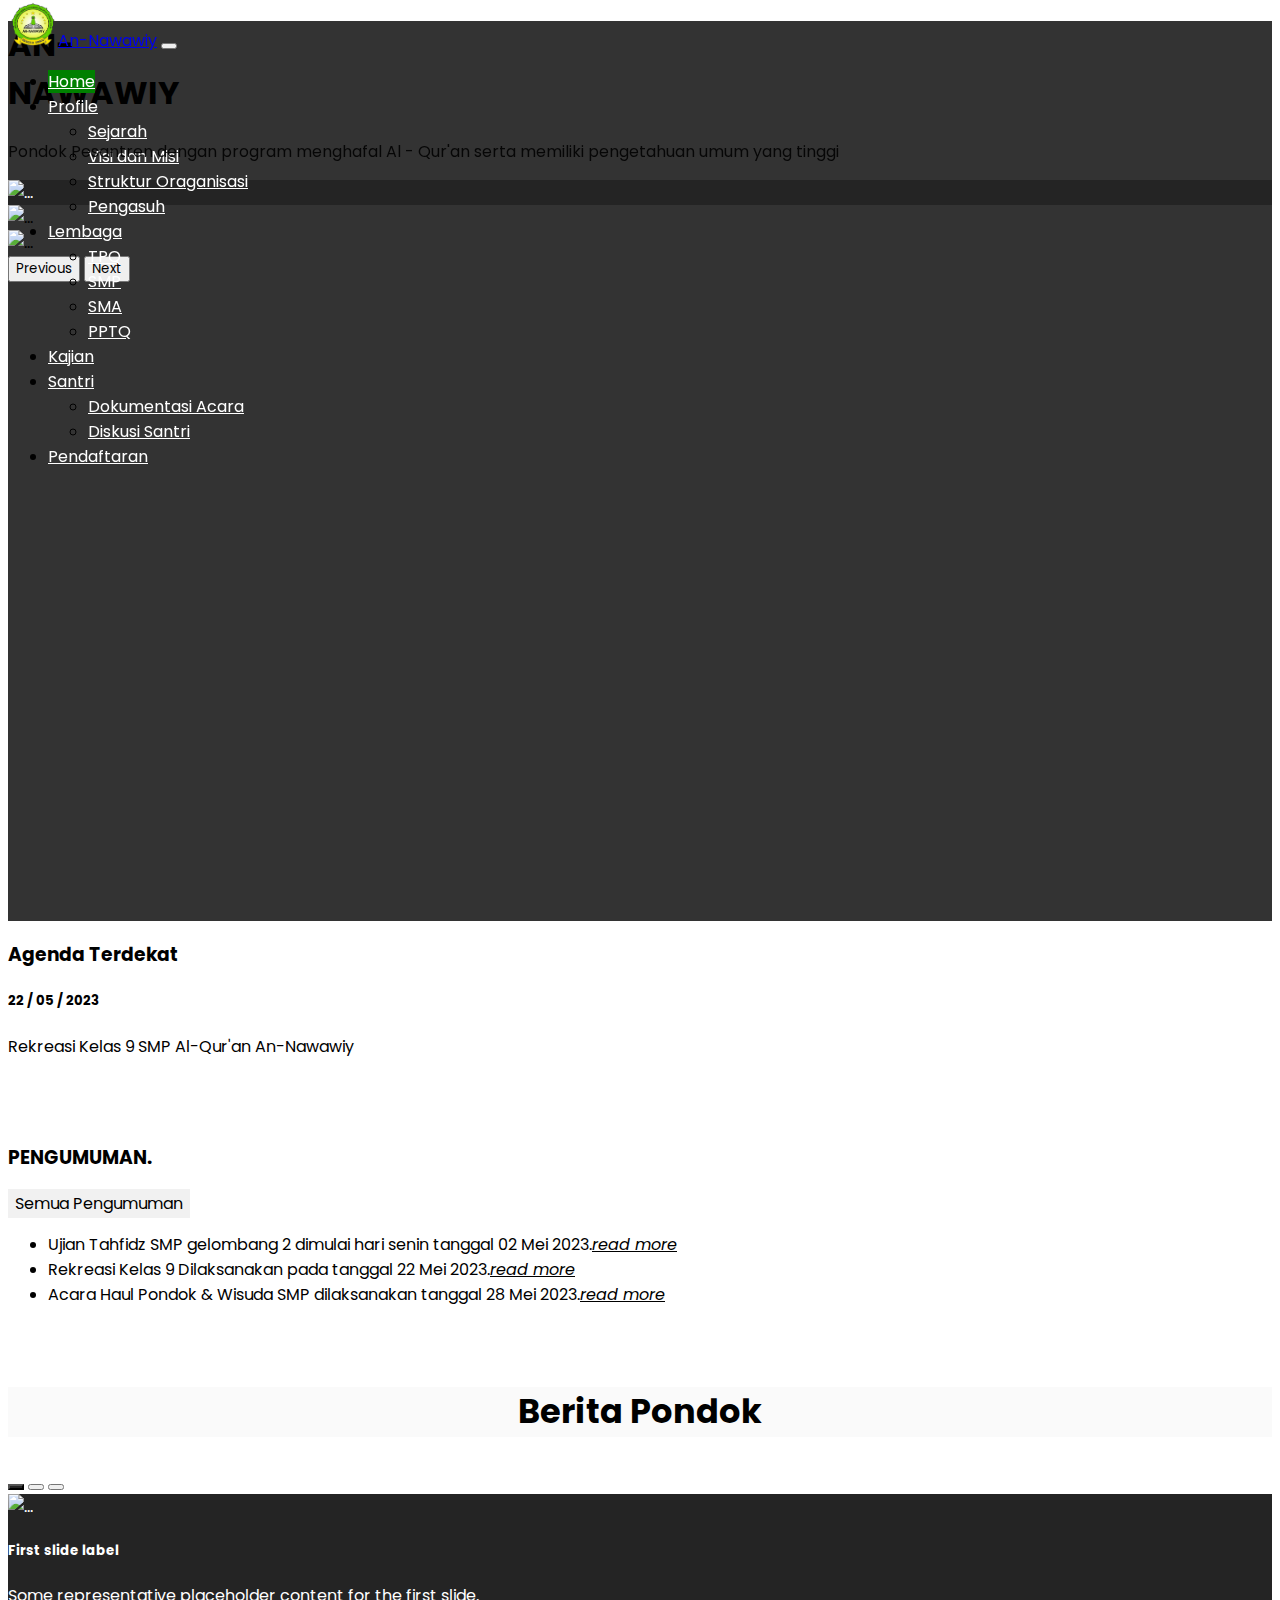
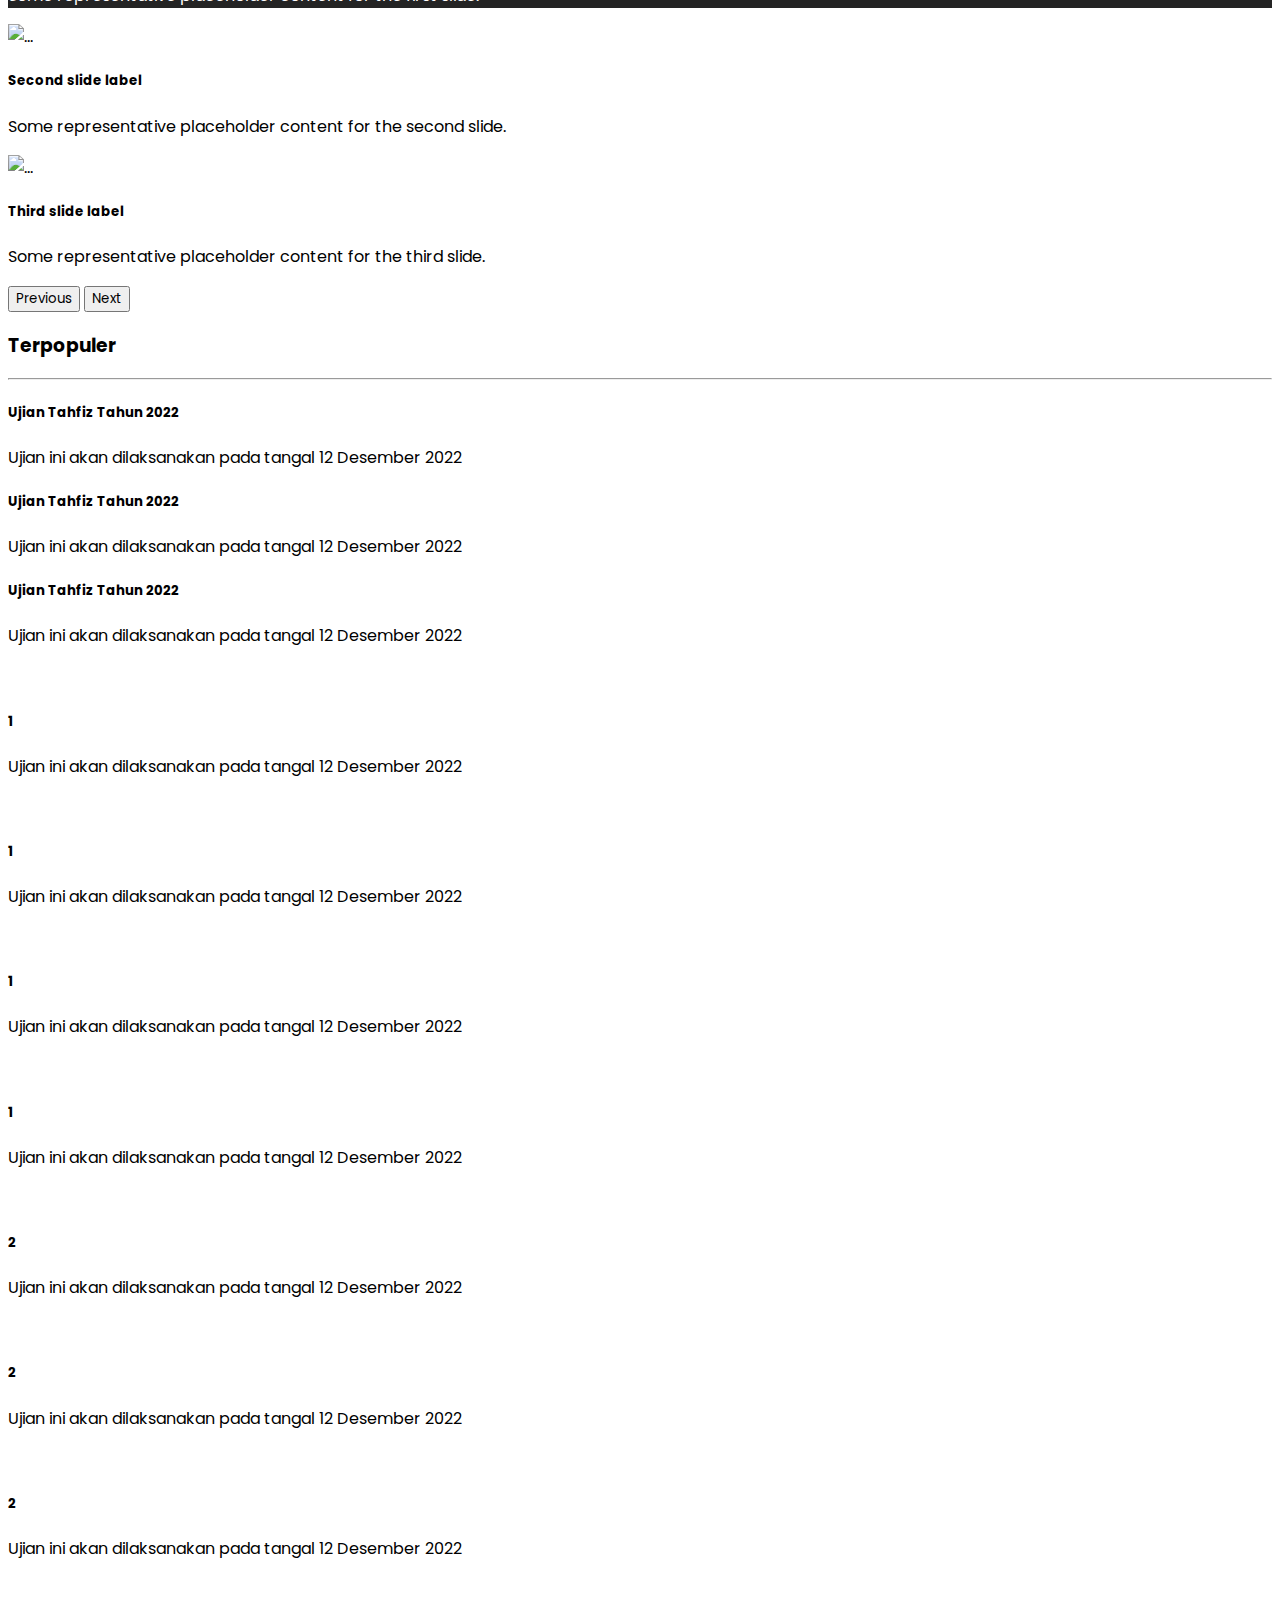
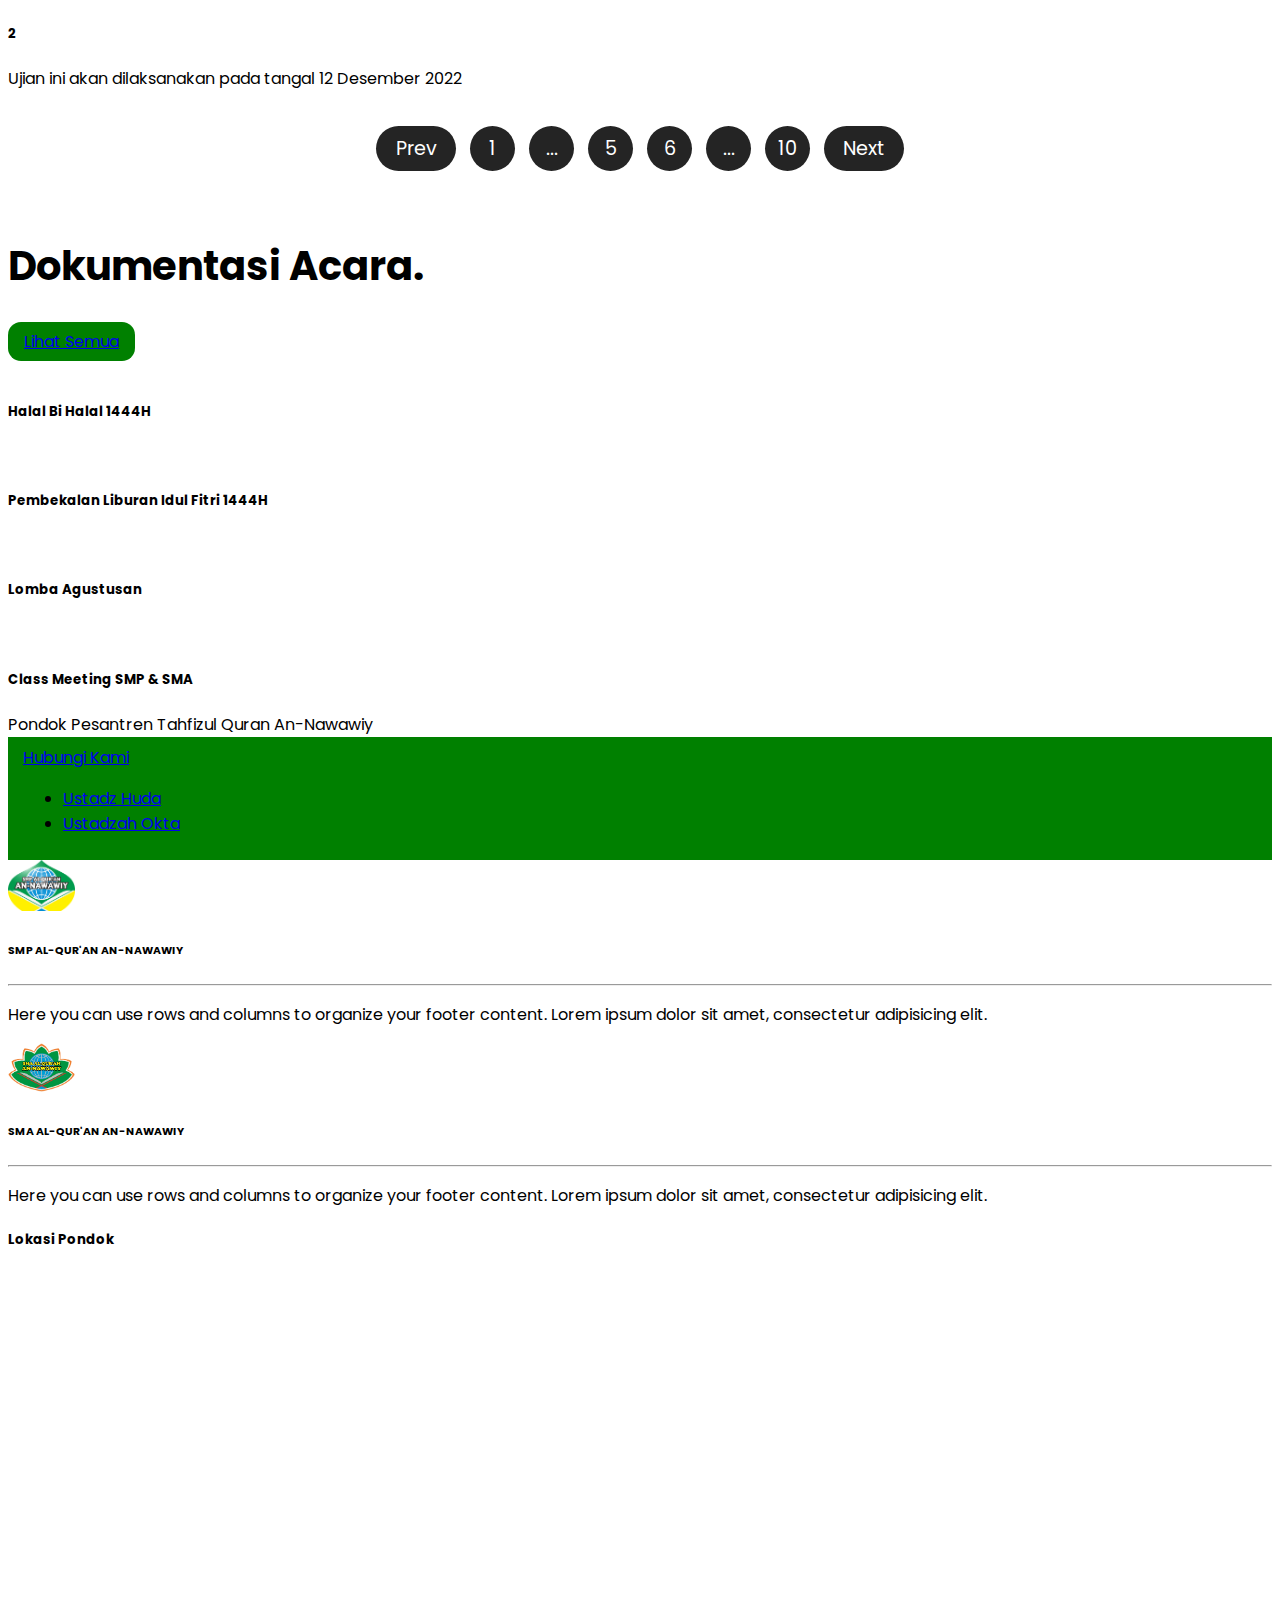
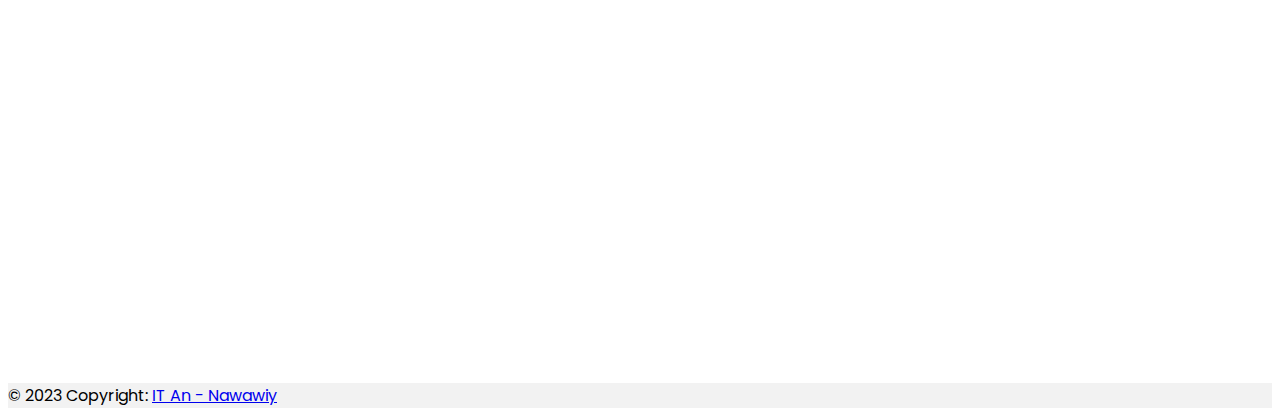
==== commit 56195ea9: "12 mei 2023" ====
--- a/index.html
+++ b/index.html
@@ -47,7 +47,7 @@
             <li class="nav-item dropdown mx-1">
               <a class="nav-link dropdown-toggle" href="#" role="button" data-bs-toggle="dropdown" aria-expanded="false"> Profile </a>
               <ul class="dropdown-menu dropdown-menu-dark">
-                <li><a class="dropdown-item" href="#">Sejarah</a></li>
+                <li><a class="dropdown-item" href="/Sejarah-Pondok/index.html">Sejarah</a></li>
                 <li><a class="dropdown-item" href="#">Visi dan Misi</a></li>
                 <li><a class="dropdown-item" href="Struktur-Organisasi/index.html">Struktur Oraganisasi</a></li>
                 <li><a class="dropdown-item" href="#">Pengasuh</a></li>
@@ -80,13 +80,13 @@
             </li>
           </ul>
           <div class="logo-navbar text-center">
-            <a class="nav-link logo-navbar-1 fa-brands fa-youtube fs-5 mx-2" href="https://www.youtube.com/channel/UClKJSEhvXaMFrqHq1qPJacw"> </a>
-
-            <a class="nav-link logo-navbar-2 fa-brands fa-instagram fs-5 mx-2" href="https://www.instagram.com/pptq.annawawiy.mojokerto"> </a>
-
-            <a class="nav-link logo-navbar-3 fa-brands fa-facebook fs-5 mx-2" href="https://www.facebook.com/profile.php?id=100090290989902&mibextid=ZbWKwL"> </a>
-
-            <a class="nav-link logo-navbar-4 fa-brands fa-twitter fs-5 mx-2" href="#"> </a>
+            <a class="nav-link logo-navbar-1 fa-brands fa-youtube fs-5 mx-2" href="https://www.youtube.com/channel/UClKJSEhvXaMFrqHq1qPJacw" target="_blank"> </a>
+
+            <a class="nav-link logo-navbar-2 fa-brands fa-instagram fs-5 mx-2" href="https://www.instagram.com/pptq.annawawiy.mojokerto" target="_blank"> </a>
+
+            <a class="nav-link logo-navbar-3 fa-brands fa-facebook fs-5 mx-2" href="https://www.facebook.com/profile.php?id=100090290989902&mibextid=ZbWKwL" target="_blank"> </a>
+
+            <a class="nav-link logo-navbar-4 fa-brands fa-twitter fs-5 mx-2" href="#" target="_blank"> </a>
           </div>
         </div>
       </div>
@@ -373,7 +373,7 @@
             <a href="#"><img src="https://drive.google.com/uc?export=view&id=12PHSePf0B35TyYlkq0gxSsQDnZmElTOk" class="w-100 p-2" alt="" /></a>
             <div class="card-body">
               <h5 class="card-title">Halal Bi Halal 1444H</h5>
-              <a href="/Dokumentasi-Acara/index.html#HalalBiHalal-2" class="stretched-link aria-hidden"></a>
+              <a href="/Dokumentasi-Acara/index.html#Content-1" class="stretched-link aria-hidden"></a>
             </div>
           </div>
         </div>
@@ -382,7 +382,7 @@
             <a href="#"><img src="https://drive.google.com/uc?export=view&id=182tDZDLUg4qQnO2oJfoJIO0rWS5ZTL54" class="w-100 p-2" alt="" /></a>
             <div class="card-body">
               <h5 class="card-title">Pembekalan Liburan Idul Fitri 1444H</h5>
-              <a href="#" class="stretched-link aria-hidden"></a>
+              <a href="/Dokumentasi-Acara/index.html#Content-2" class="stretched-link aria-hidden"></a>
             </div>
           </div>
         </div>
--- a/style.css
+++ b/style.css
@@ -23,7 +23,9 @@
 }
 
 .navbar {
+  position: fixed;
   transition: all 0.3s ease;
+  top: 0;
 }
 
 .navbar.scrolling-active {
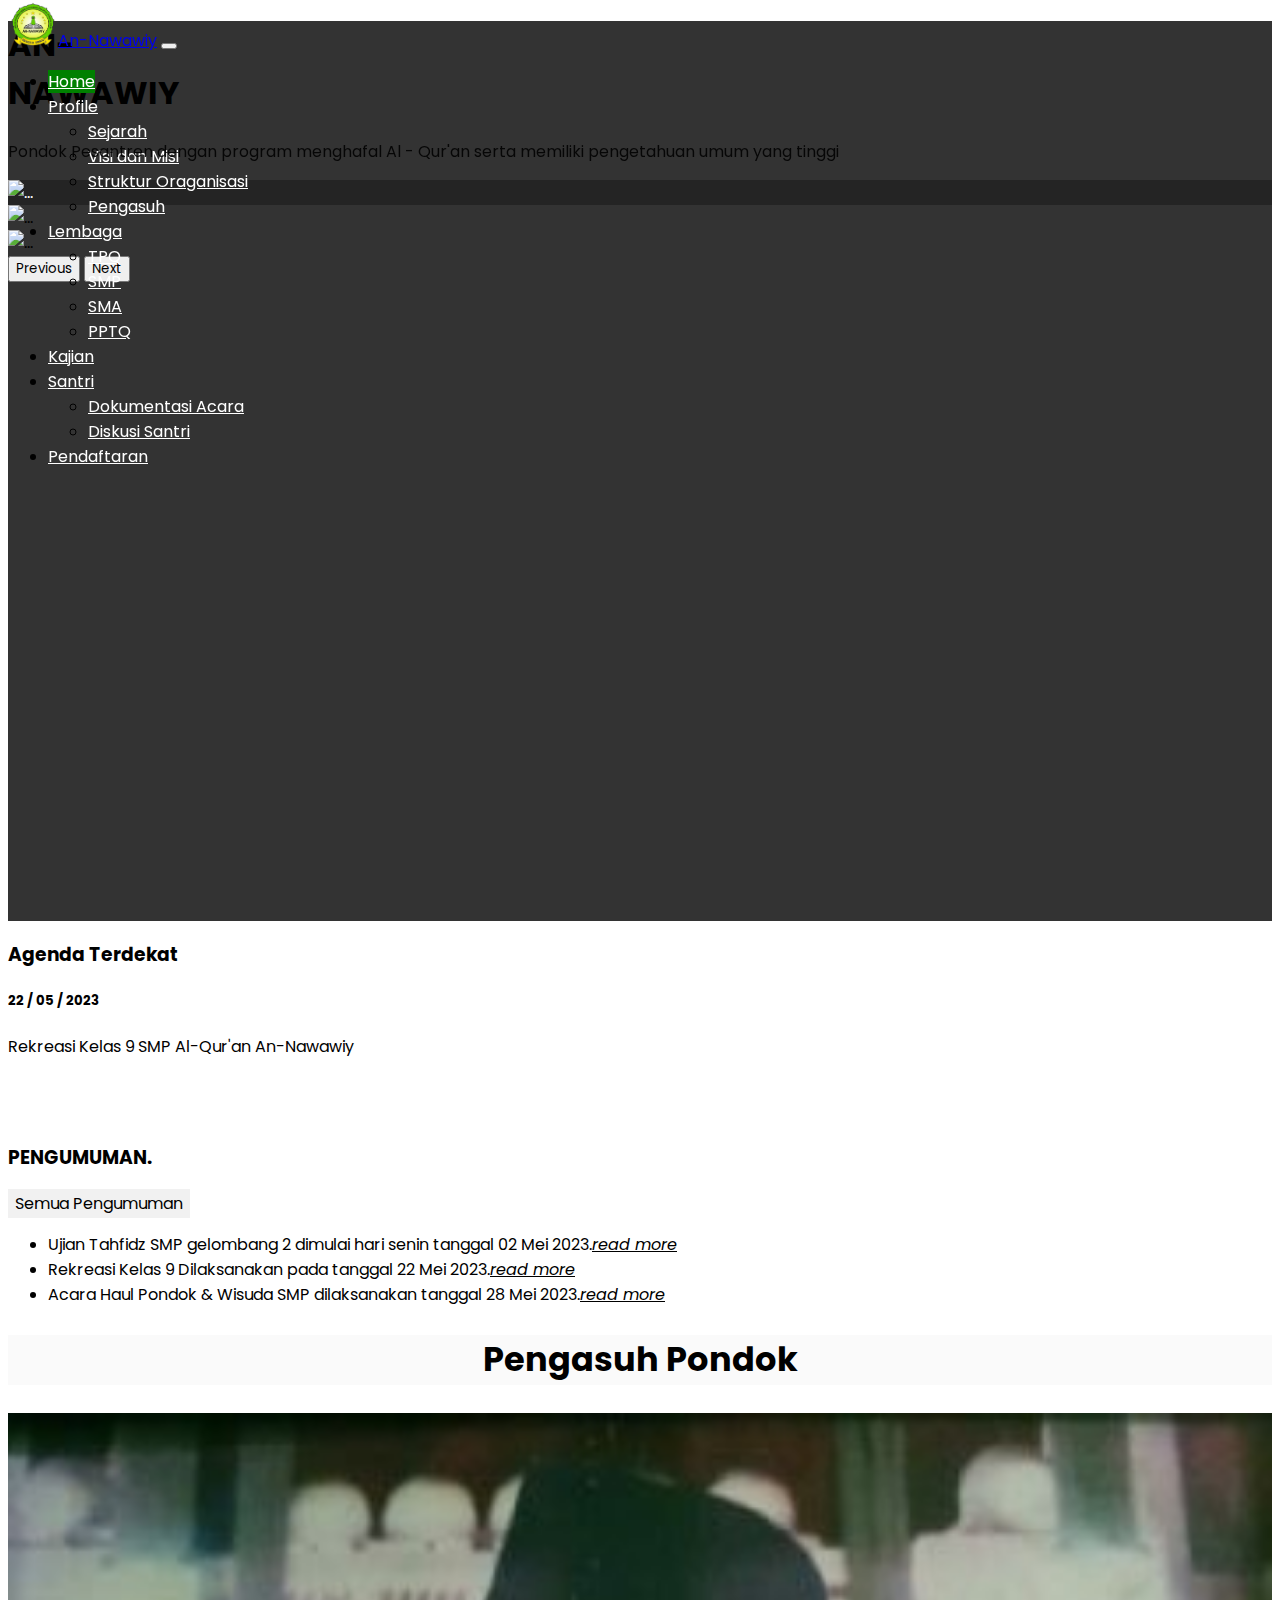
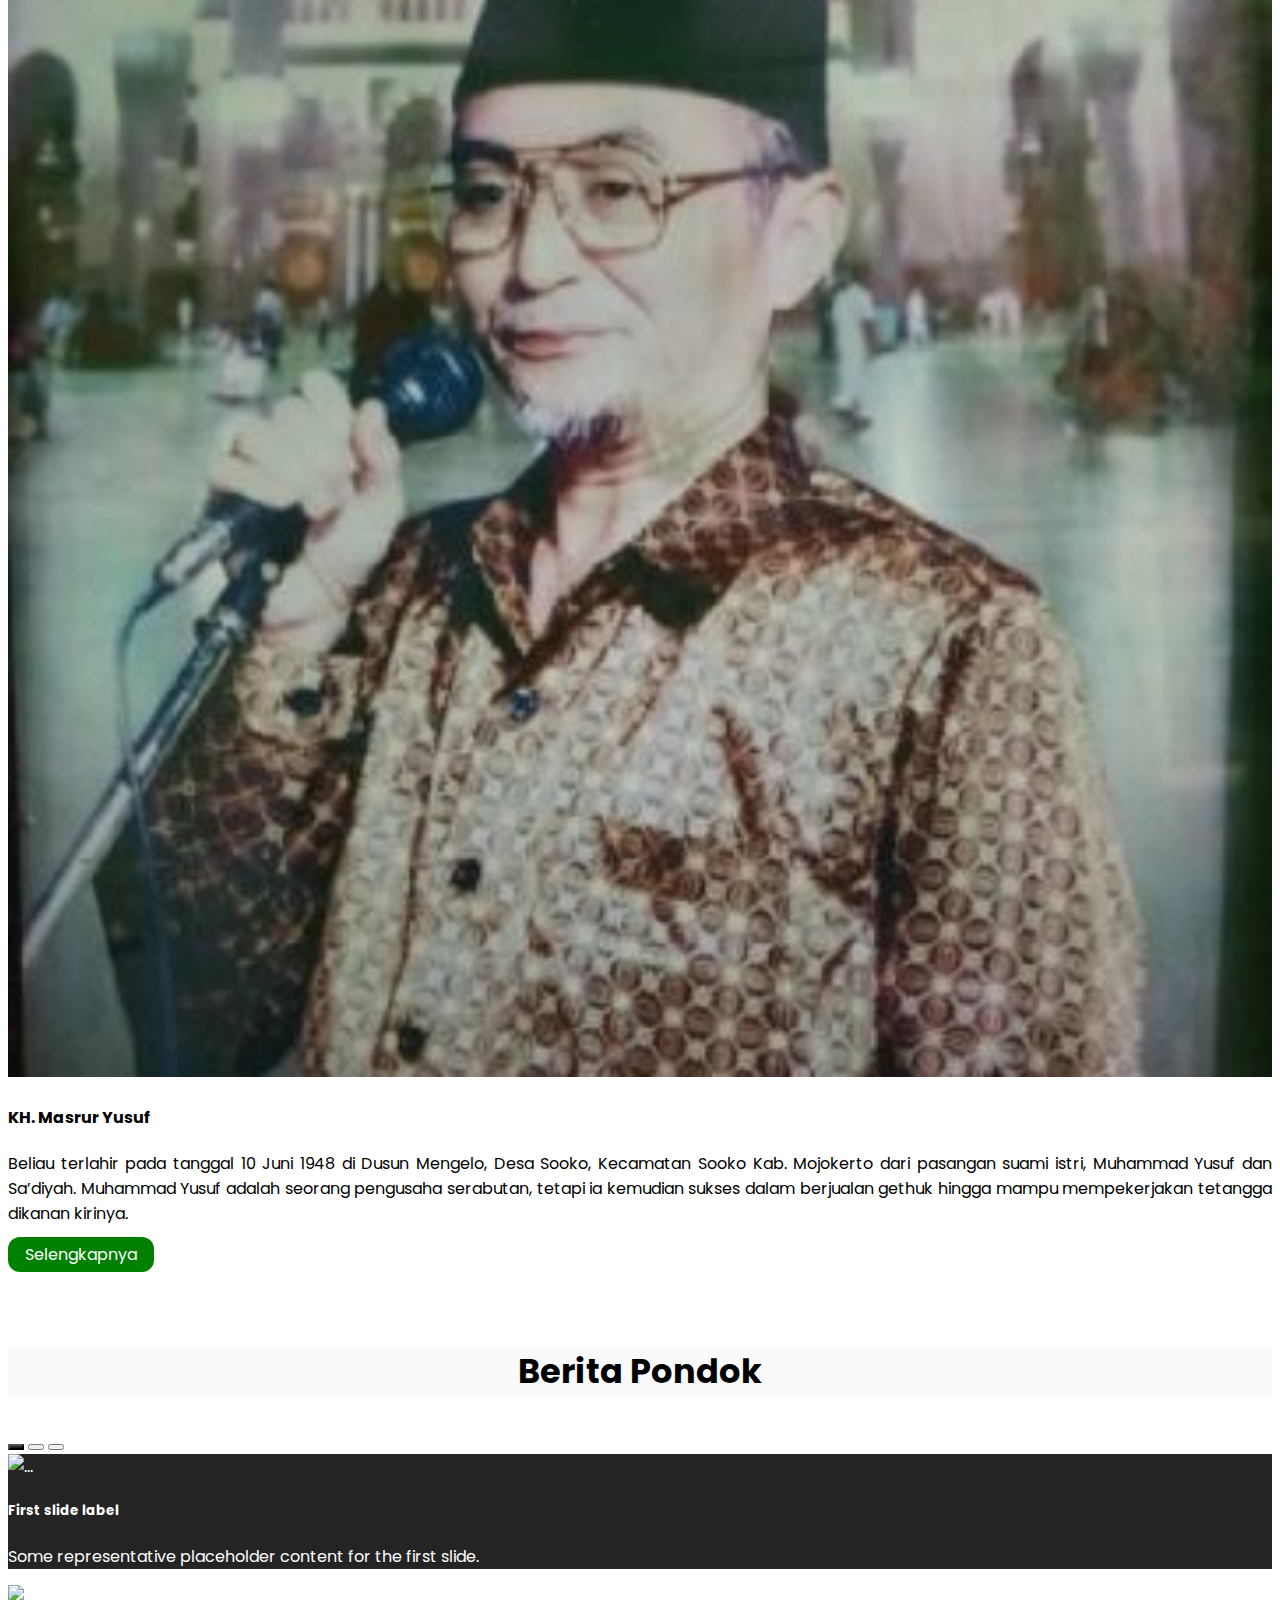
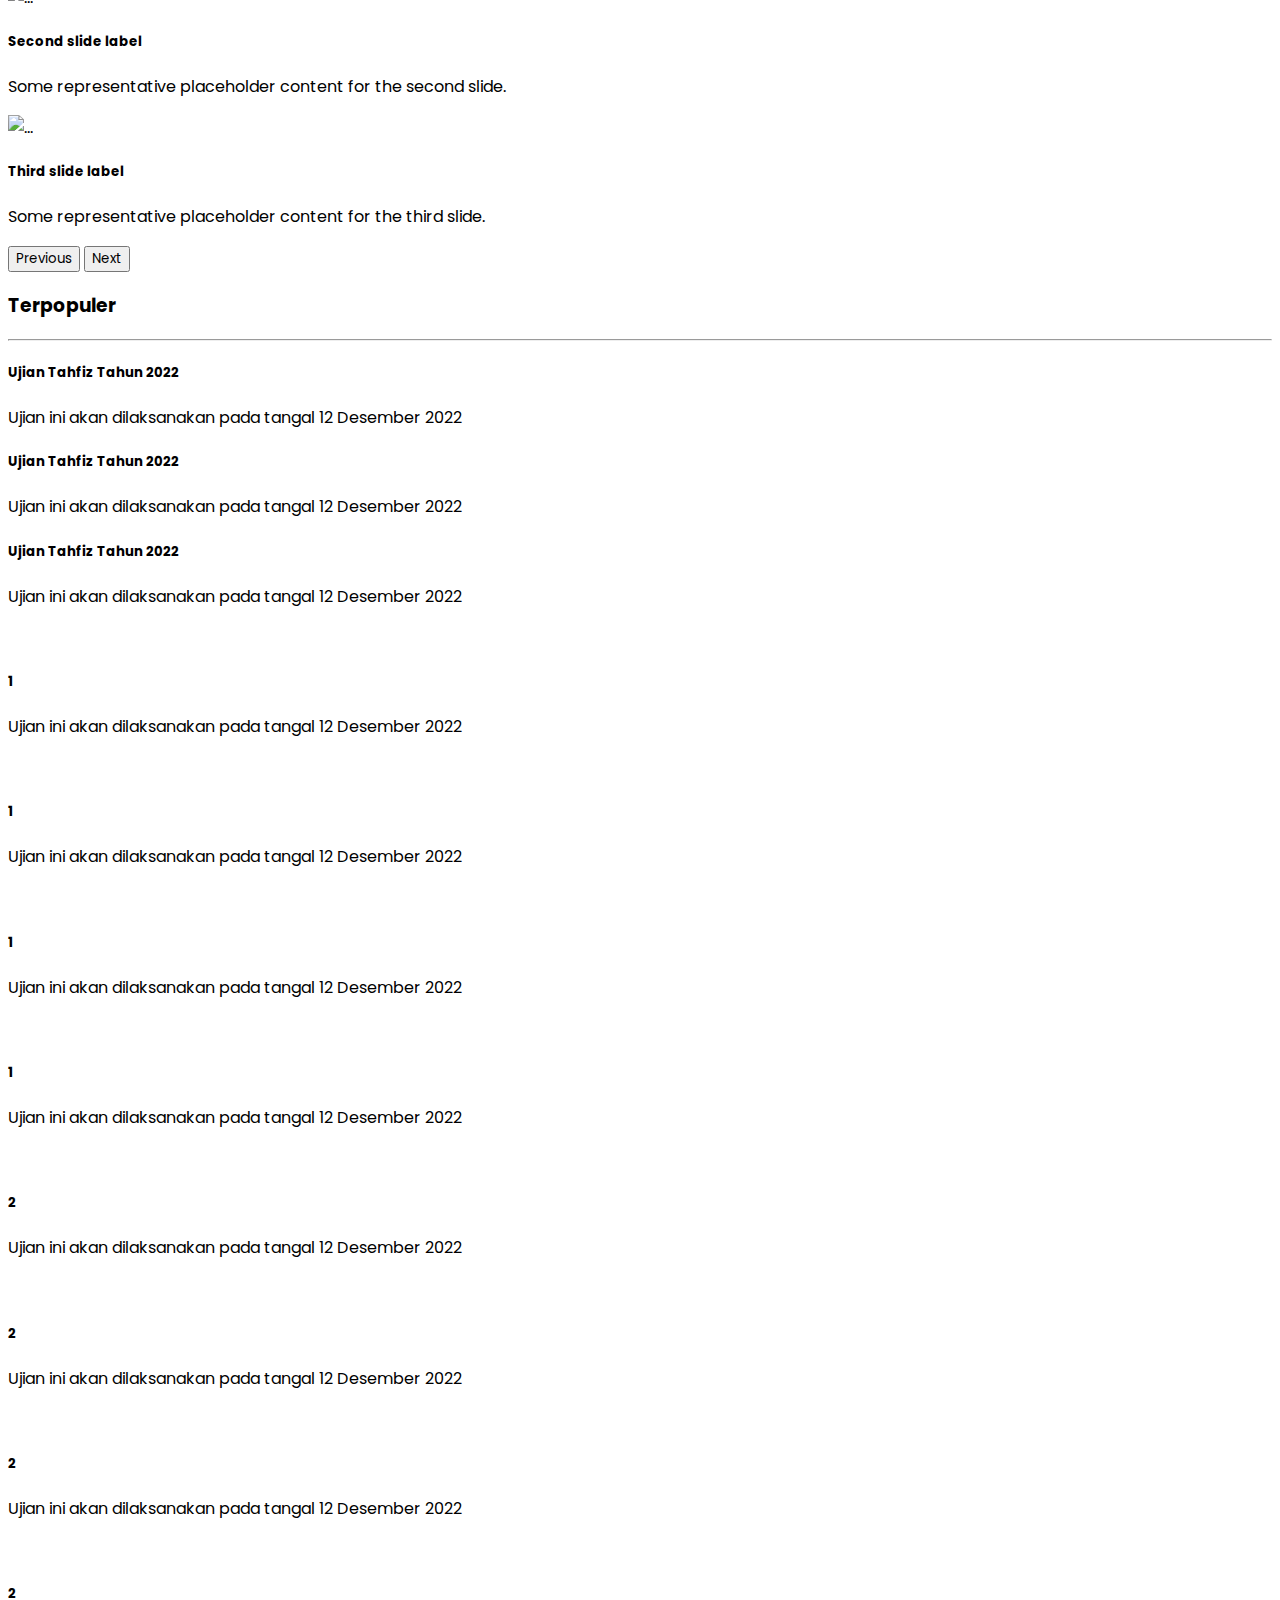
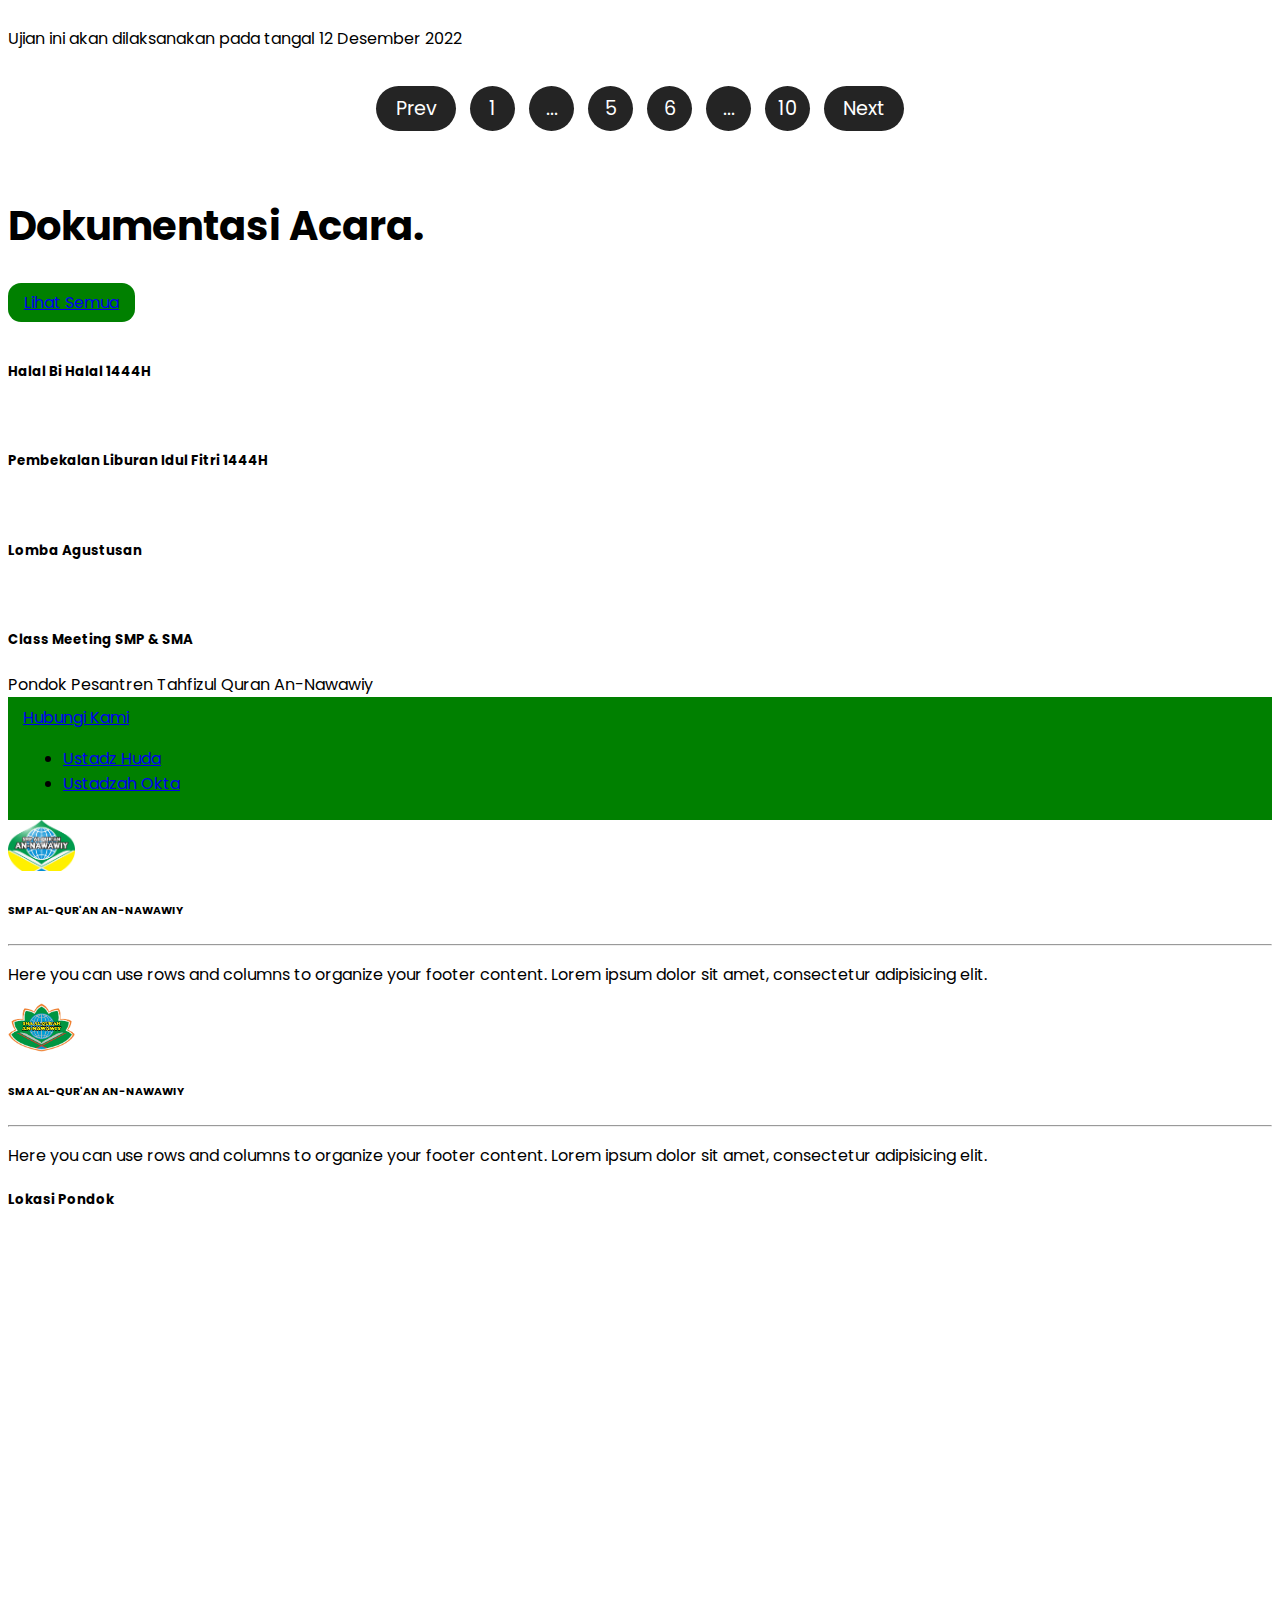
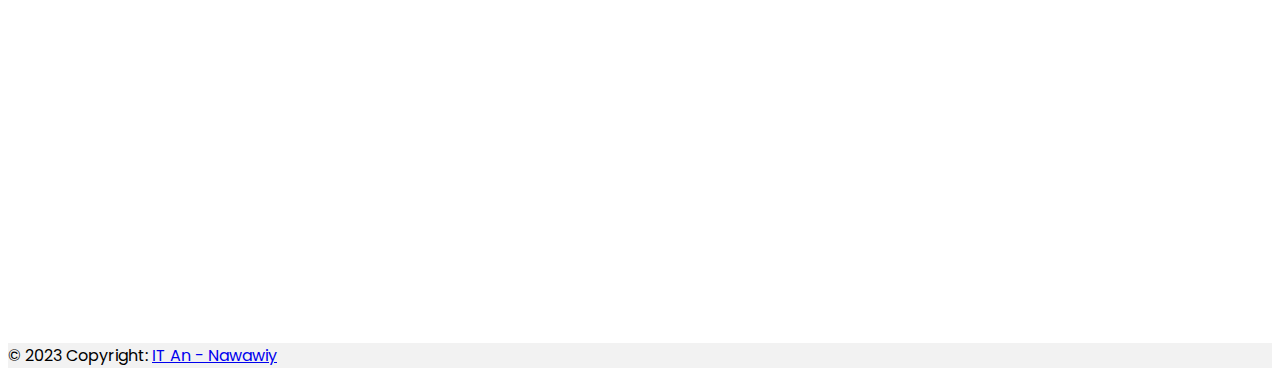
==== commit 2ab204e8: "penambahan profil pengasuh" ====
--- a/index.html
+++ b/index.html
@@ -50,7 +50,7 @@
                 <li><a class="dropdown-item" href="/Sejarah-Pondok/index.html">Sejarah</a></li>
                 <li><a class="dropdown-item" href="#">Visi dan Misi</a></li>
                 <li><a class="dropdown-item" href="Struktur-Organisasi/index.html">Struktur Oraganisasi</a></li>
-                <li><a class="dropdown-item" href="#">Pengasuh</a></li>
+                <li><a class="dropdown-item" href="/Profile-Pengasuh/index.html">Pengasuh</a></li>
               </ul>
             </li>
             <!-- dropdown 1 end -->
@@ -162,6 +162,30 @@
     </div>
 
     <!-- ABOUT END -->
+    <!-- PROFIL PENGASUH START -->
+
+    <div class="container-fluid">
+      <div class="mt-5 col" id="tag-headline">
+        <h2 style="font-size: 2.1rem" class="fw-bold py-2">Pengasuh Pondok</h2>
+      </div>
+      <div class="container mt-4">
+        <div class="row justify-content-center">
+          <div class="col-lg-4 col-12">
+            <img src="/image/-KH.-Masrur-Yusuf-foto.jpg" style="width: 100%" />
+          </div>
+          <div class="col-lg-5 col-12">
+            <h4 class="fw-bold">KH. Masrur Yusuf</h4>
+            <p align="justify" class="">
+              Beliau terlahir pada tanggal 10 Juni 1948 di Dusun Mengelo, Desa Sooko, Kecamatan Sooko Kab. Mojokerto dari pasangan suami istri, Muhammad Yusuf dan Sa’diyah. Muhammad Yusuf adalah seorang pengusaha serabutan, tetapi ia
+              kemudian sukses dalam berjualan gethuk hingga mampu mempekerjakan tetangga dikanan kirinya.
+            </p>
+            <a href="#" class="text-profilpengasuh"> Selengkapnya </a>
+          </div>
+        </div>
+      </div>
+    </div>
+
+    <!-- PROFIL PENGASUH END -->
 
     <!-- BERITA START -->
 
--- a/style.css
+++ b/style.css
@@ -104,6 +104,28 @@
 }
 /* agenda pengumuman end */
 
+/* PROFIL PENGASUH START */
+
+.text-profilpengasuh {
+  text-decoration: none;
+  color: white;
+  background-color: green;
+  padding: 6px 17px;
+  border-radius: 12px;
+}
+
+.text-profilpengasuh:hover {
+  color: rgb(221, 221, 221);
+  background-color: rgb(1, 109, 1);
+  transition: 0.2s ease-in-out;
+}
+
+.profile-pengasuh .btn:hover {
+  background-color: black;
+}
+
+/* PROFIL PENGASUH END */
+
 /* berita start */
 .project {
   margin-top: 5rem;
